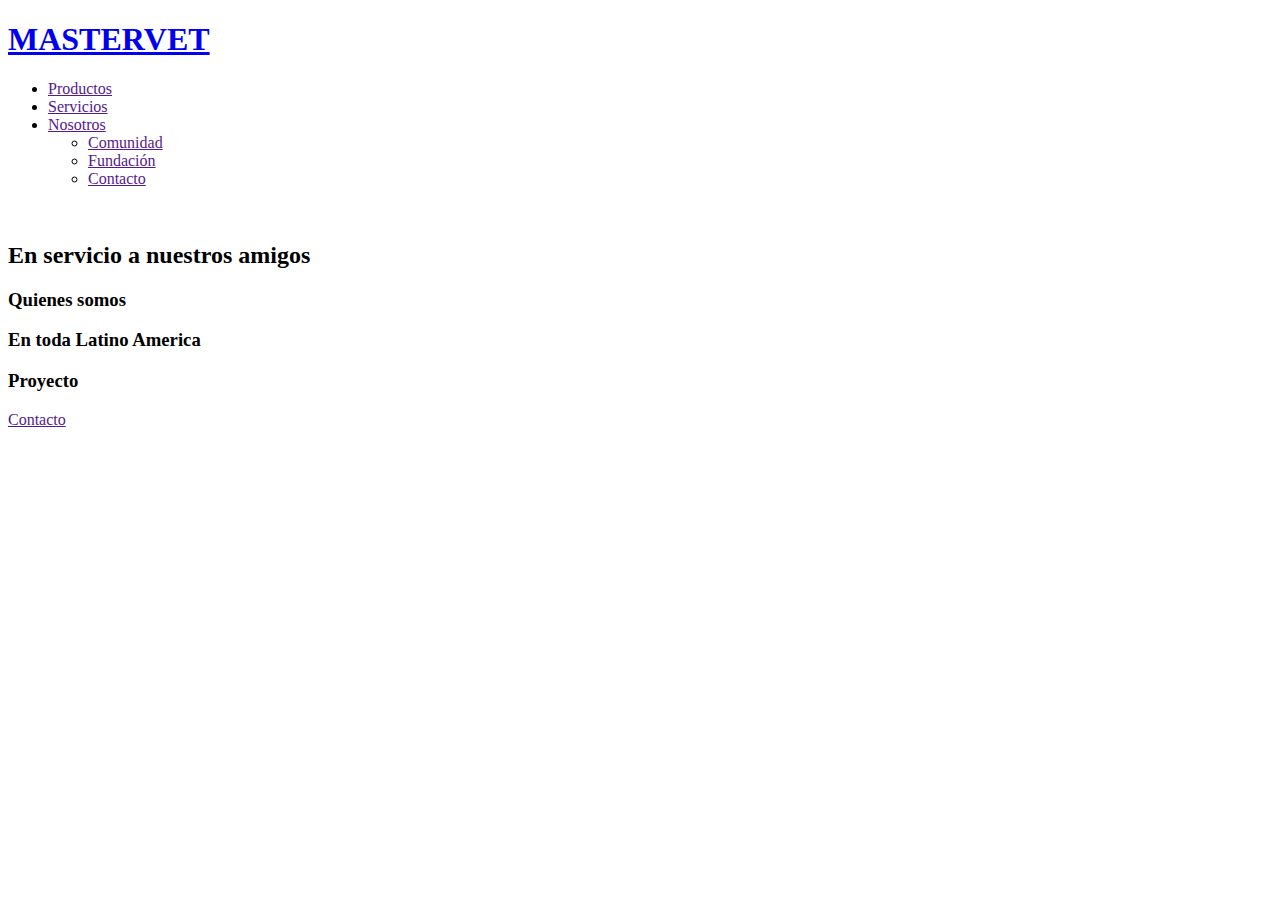
==== index.html @ 970430d9 "Estructura index.html" ====
<!DOCTYPE html>
<html lang="es">
<head>
    <meta charset="UTF-8">
    <meta http-equiv="X-UA-Compatible" content="IE=edge">
    <meta name="viewport" content="width=device-width, initial-scale=1.0">
    <title>MASTERVET</title>
    <link rel="stylesheet" href="stylesheets/style.css">
</head>
<body>
    <header>
        <div class="header_logo">
            <a href="index.html">
                <h1>MASTERVET</h1>
            </a>
        </div>
        <nav class="header_nav">
            <ul>
                <li><a href="">Productos</a></li>
                <li><a href="">Servicios</a></li>
                <li id="header_nav--about"><a href="">Nosotros</a>
                    <ul>
                        <li><a href="">Comunidad</a></li>
                        <li><a href="">Fundación</a></li>
                        <li><a href="">Contacto</a></li>
                    </ul>
                </li>
            </ul>
        </nav>
    </header>
    <main class="home_mainContainer">
        <section class="home_bannerImg">
            <img src="" alt="">
            <h2>En servicio a nuestros amigos</h2>
        </section>
        <section class="home_infoImg">
            <article class="info_category" id="category_img1">
                <h3>Quienes somos</h3>
            </article>
            <article class="info_category" id="category_img2">
                <h3>En toda Latino America</h3>
            </article>
            <article class="info_category" id="category_img3">
                <h3>Proyecto</h3>
            </article>
        </section>
    </main>
    <footer>
        <a href="">Contacto</a>
    </footer>
</body>
</html>
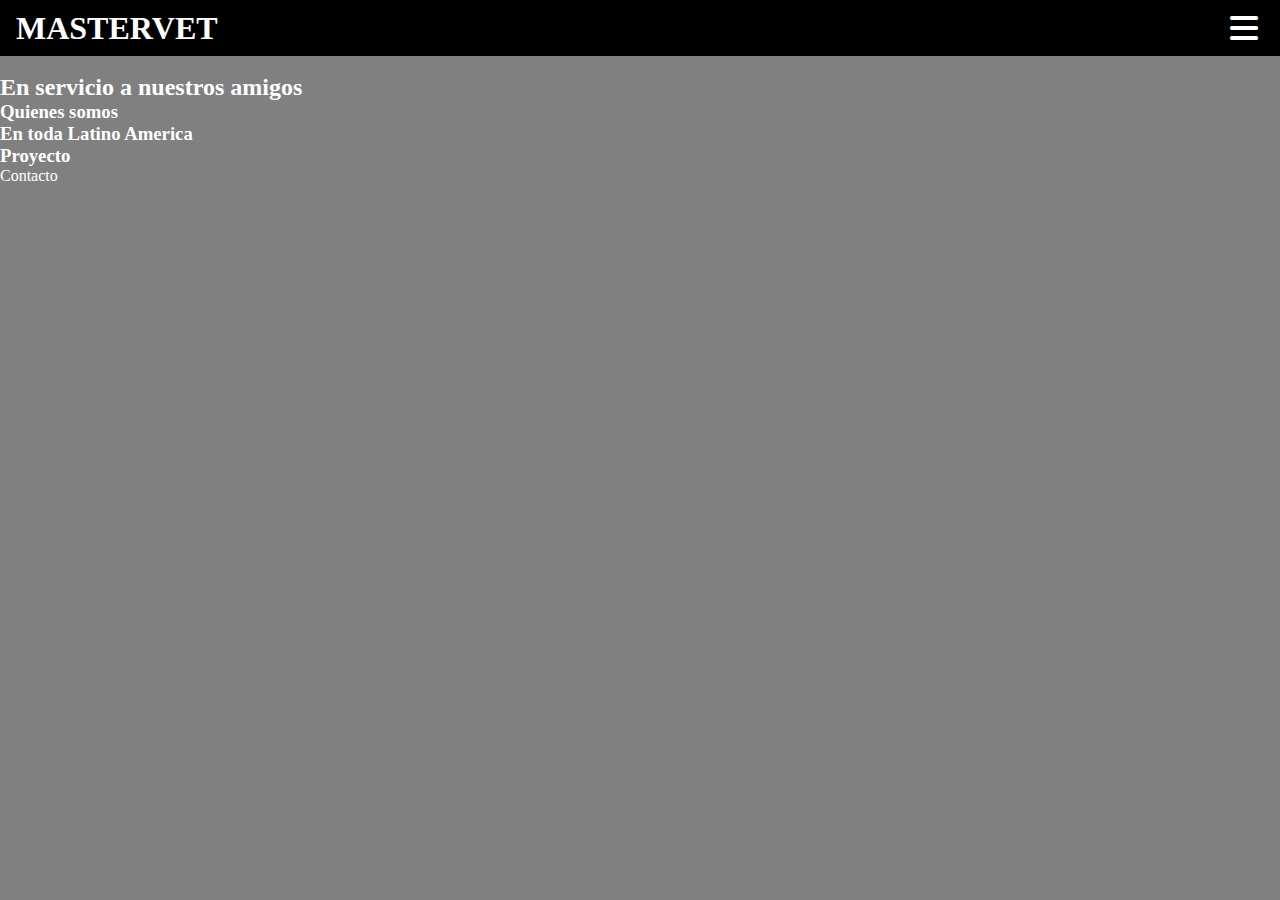
==== commit a57551ea: "Se agrega estilo a index.html" ====
--- a/index.html
+++ b/index.html
@@ -5,6 +5,10 @@
     <meta http-equiv="X-UA-Compatible" content="IE=edge">
     <meta name="viewport" content="width=device-width, initial-scale=1.0">
     <title>MASTERVET</title>
+    <link
+    href="https://cdnjs.cloudflare.com/ajax/libs/font-awesome/6.0.0/css/all.min.css"
+    rel="stylesheet"
+    />
     <link rel="stylesheet" href="stylesheets/style.css">
 </head>
 <body>
@@ -14,11 +18,24 @@
                 <h1>MASTERVET</h1>
             </a>
         </div>
-        <nav class="header_nav">
+        <!-- Inicio icono accion abrir menu -->
+        <label for="menu" class="header_burguerMenu">
+            <i class="fa-solid fa-bars"></i>
+        </label>
+        <!-- Fin icono accion abrir menu -->
+        <!-- Inicio evento para abrir y cerrar menu -->
+        <input type="checkbox" id="menu">
+        <!-- Fin evento para abrir y cerrar menu -->
+        <nav class="header_menu">
+            <!-- Inicio icono accion cierre menu -->
+            <label for="menu" class="header_closeMenu">
+                <i class="fa-solid fa-circle-xmark"></i>
+            </label>
+            <!-- Fin icono accion cierre menu -->
             <ul>
                 <li><a href="">Productos</a></li>
                 <li><a href="">Servicios</a></li>
-                <li id="header_nav--about"><a href="">Nosotros</a>
+                <li id="header_menu--about"><a href="">Nosotros</a>
                     <ul>
                         <li><a href="">Comunidad</a></li>
                         <li><a href="">Fundación</a></li>
--- a/stylesheets/style.css
+++ b/stylesheets/style.css
@@ -0,0 +1,94 @@
+* {
+  margin: 0;
+  padding: 0;
+  box-sizing: border-box;
+  list-style: none;
+  text-decoration: none;
+  color: white;
+}
+body {
+  background-color: gray;
+}
+
+/* Inicio Config header */
+header {
+    display: flex;
+    justify-content: space-between;
+    align-items: center;
+    /* position: sticky; */
+    background-color: black;
+    padding: 8px 16px;
+    z-index: 999;
+}
+
+header .header_logo {
+    /* height: 48px; */
+    width: 48px;
+}
+
+header .header_burguerMenu {
+    display: flex;
+    justify-content: center;
+    align-items: center;
+    width: 2.5rem;
+    height: 2.5rem;
+    font-size: 2rem;
+    background-color: black;
+    border-radius: 5px;
+    cursor: pointer;
+    border: none;
+}
+
+input#menu {
+    display: none;
+}
+
+input#menu:checked ~ .header_menu {
+    display: block;
+}
+
+header .header_menu {
+    display: none;
+    position: fixed;
+    top: 0;
+    left: 0;
+    width: 100%;
+    height: 100%;
+    background-color: rgba(0, 0, 0, 0.97);
+}
+
+header .header_menu .header_closeMenu {
+    position: absolute;
+    top: 1rem;
+    right: 1rem;
+    font-size: 1.5rem;
+}
+
+header .header_menu ul {
+    display: flex;
+    flex-direction: column;
+    justify-content: center;
+    align-items: center;
+    width: 100%;
+    height: 100%;
+}
+
+header .header_menu ul li {
+    text-transform: uppercase;
+    font-weight: 300;
+    border-radius: 5px;
+    padding: 0.5rem;
+}
+
+header #header_menu--about ul {
+    flex-direction: column;
+    border-radius: 5px;
+}
+
+header #header_menu--about ul li a {
+    text-transform: capitalize;
+    font-weight: 400;
+}
+/* Fin Config header */
+
+/* Inicio Config index.html */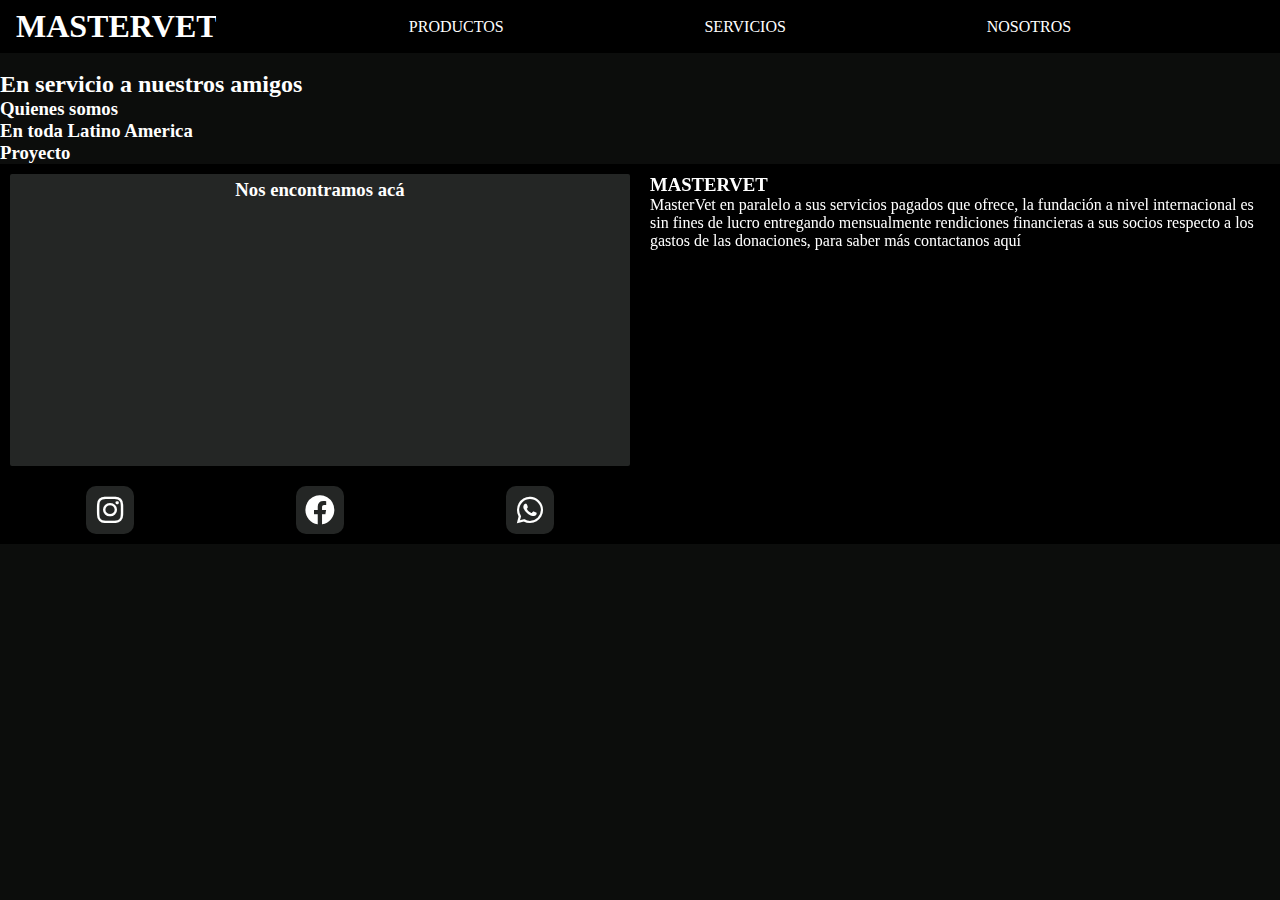
==== commit 42e89ea9: "Se agrega estilos footer" ====
--- a/index.html
+++ b/index.html
@@ -45,6 +45,7 @@
             </ul>
         </nav>
     </header>
+    
     <main class="home_mainContainer">
         <section class="home_bannerImg">
             <img src="" alt="">
@@ -62,8 +63,28 @@
             </article>
         </section>
     </main>
+    
     <footer>
-        <a href="">Contacto</a>
+        <div class="footer_Info">
+            <section class="maps_location">
+                <h3>Nos encontramos acá</h3>
+                <iframe src="https://www.google.com/maps/embed?pb=!1m14!1m12!1m3!1d13468.041109217598!2d-71.23041334387005!3d-32.44565967212221!2m3!1f0!2f0!3f0!3m2!1i1024!2i768!4f13.1!5e0!3m2!1ses!2scl!4v1649211602688!5m2!1ses!2scl" width="300" height="250" style="border:0;" allowfullscreen="" loading="lazy" referrerpolicy="no-referrer-when-downgrade"></iframe>
+            </section>  
+            <section class="footer_socialInfo-Movil">
+                <li><a href=""><i class="fa-brands fa-instagram"></i></a></li>
+                <li><a href=""><i class="fa-brands fa-facebook"></i></a></li>
+                <li><a href="" class="logoWp"><i class="fa-brands fa-whatsapp"></i></a></li>
+              </section>
+            <section class="footer_socialInfo">
+              <a href=""><i class="fa-brands fa-instagram"></i>MasterVet</a>
+              <a href=""><i class="fa-brands fa-facebook"></i>MasterVet</a>
+              <a href="" class="logoWp"><i class="fa-brands fa-whatsapp"></i>+56998765432</a>
+            </section>
+            <section class="footer_About">
+              <h3>MASTERVET</h3>
+              <p>MasterVet en paralelo a sus servicios pagados que ofrece, la fundación a nivel internacional es sin fines de lucro entregando mensualmente rendiciones financieras a sus socios respecto a los gastos de las donaciones, para saber más contactanos <a href="">aquí</a></p>
+            </section>
+          </div>
     </footer>
 </body>
 </html>--- a/stylesheets/style.css
+++ b/stylesheets/style.css
@@ -7,88 +7,203 @@
   color: white;
 }
 body {
-  background-color: gray;
+  background-color: #0C0D0C;
 }
 
 /* Inicio Config header */
 header {
-    display: flex;
-    justify-content: space-between;
+  display: flex;
+  justify-content: space-between;
+  align-items: center;
+  /* position: sticky; */
+  background-color: black;
+  padding: 8px 16px;
+  z-index: 999;
+}
+
+header .header_logo {
+  /* height: 48px; */
+  width: 48px;
+}
+
+header .header_burguerMenu {
+  display: flex;
+  justify-content: center;
+  align-items: center;
+  width: 2.5rem;
+  height: 2.5rem;
+  font-size: 2rem;
+  background-color: black;
+  border-radius: 5px;
+  cursor: pointer;
+  border: none;
+}
+
+input#menu {
+  display: none;
+}
+
+input#menu:checked ~ .header_menu {
+  display: block;
+}
+
+header .header_menu {
+  display: none;
+  position: fixed;
+  top: 0;
+  left: 0;
+  width: 100%;
+  height: 100%;
+  background-color: rgba(0, 0, 0, 0.97);
+}
+
+header .header_menu .header_closeMenu {
+  position: absolute;
+  top: 1rem;
+  right: 1rem;
+  font-size: 1.5rem;
+}
+
+header .header_menu ul {
+  display: flex;
+  flex-direction: column;
+  justify-content: center;
+  align-items: center;
+  width: 100%;
+  height: 100%;
+}
+
+header .header_menu ul li {
+  text-transform: uppercase;
+  font-weight: 300;
+  border-radius: 5px;
+  padding: 0.5rem;
+}
+
+header #header_menu--about ul {
+  flex-direction: column;
+  border-radius: 5px;
+}
+
+header #header_menu--about ul li a {
+  text-transform: capitalize;
+  font-weight: 400;
+}
+
+/* Inicio Media queries Header */
+@media screen and (min-width: 768px) {
+  header .header_burguerMenu {
+    display: none;
+  }
+
+  header .header_menu .header_closeMenu {
+    display: none;
+  }
+
+  header .header_menu {
+    display: initial;
+    position: inherit;
+  }
+
+  header .header_menu ul {
+    flex-direction: row;
+    justify-content: space-evenly;
+  }
+
+  header #header_menu--about {
+    position: relative;
+  }
+
+  header #header_menu--about:hover > ul {
+    display: flex;
+  }
+
+  header #header_menu--about ul {
+    display: none;
+    position: absolute;
+    left: 0;
+    padding: 8px;
+    height: 112px;
+  }
+
+  header .header_logo {
+    /* height: 48px; */
+    width: 200px;
+  }
+}
+/* Fin Media queries Header */
+/* Fin Config header */
+
+/* Inicio confi footer */
+
+/* Fin config footer */
+footer .footer_Info {
+    margin: 0;
+    padding: 0;
+    width: 100%;
+    padding: 10px;
+    background-color: black;
+    display: grid;
+    grid-template-columns: repeat(2, 1fr);
+    gap: 20px;
+    grid-template-areas: 
+        "location contact"
+        "social contact";
+}
+
+.footer_Info .maps_location {
+    display: flex;
+    flex-direction: column;
     align-items: center;
-    /* position: sticky; */
-    background-color: black;
-    padding: 8px 16px;
-    z-index: 999;
-}
-
-header .header_logo {
-    /* height: 48px; */
+    background-color: #242625;
+    padding-left: 10px;
+    padding-right: 10px;
+    padding-bottom: 10px;
+    padding-top: 0;
+    grid-area: location;
+    border-radius: 2px;
+}
+
+.footer_Info .maps_location h3 {
+    padding-top: 5px;
+    padding-bottom: 5px;
+}
+
+.footer_Info .footer_socialInfo-Movil {
+    display: grid;
+    grid-template-columns: repeat(3, 1fr);
+    gap: 10px;
+    padding: 0;
+    margin: 0;
+    grid-area: social;
+    justify-content: space-evenly;
+}
+
+.footer_Info .footer_About {
+    display: flex;
+    flex-direction: column; 
+    grid-area: contact;
+}
+
+.footer_Info .footer_socialInfo {
+    display: none;
+}
+
+.footer_Info .footer_socialInfo-Movil li {
+    display: flex;
+    margin: 0;
+    padding: 0;
+    justify-content: center;
+}
+
+.footer_Info .footer_socialInfo-Movil li a{
     width: 48px;
-}
-
-header .header_burguerMenu {
-    display: flex;
+    height: 48px;
+    display: grid;
+    align-content: center;
     justify-content: center;
-    align-items: center;
-    width: 2.5rem;
-    height: 2.5rem;
-    font-size: 2rem;
-    background-color: black;
-    border-radius: 5px;
-    cursor: pointer;
-    border: none;
-}
-
-input#menu {
-    display: none;
-}
-
-input#menu:checked ~ .header_menu {
-    display: block;
-}
-
-header .header_menu {
-    display: none;
-    position: fixed;
-    top: 0;
-    left: 0;
-    width: 100%;
-    height: 100%;
-    background-color: rgba(0, 0, 0, 0.97);
-}
-
-header .header_menu .header_closeMenu {
-    position: absolute;
-    top: 1rem;
-    right: 1rem;
-    font-size: 1.5rem;
-}
-
-header .header_menu ul {
-    display: flex;
-    flex-direction: column;
-    justify-content: center;
-    align-items: center;
-    width: 100%;
-    height: 100%;
-}
-
-header .header_menu ul li {
-    text-transform: uppercase;
-    font-weight: 300;
-    border-radius: 5px;
-    padding: 0.5rem;
-}
-
-header #header_menu--about ul {
-    flex-direction: column;
-    border-radius: 5px;
-}
-
-header #header_menu--about ul li a {
-    text-transform: capitalize;
-    font-weight: 400;
-}
-/* Fin Config header */
-
-/* Inicio Config index.html */+    font-size: 30px;
+    background-color: #242625;
+    border-radius: 10px;
+}
+/* Inicio Config index.html */
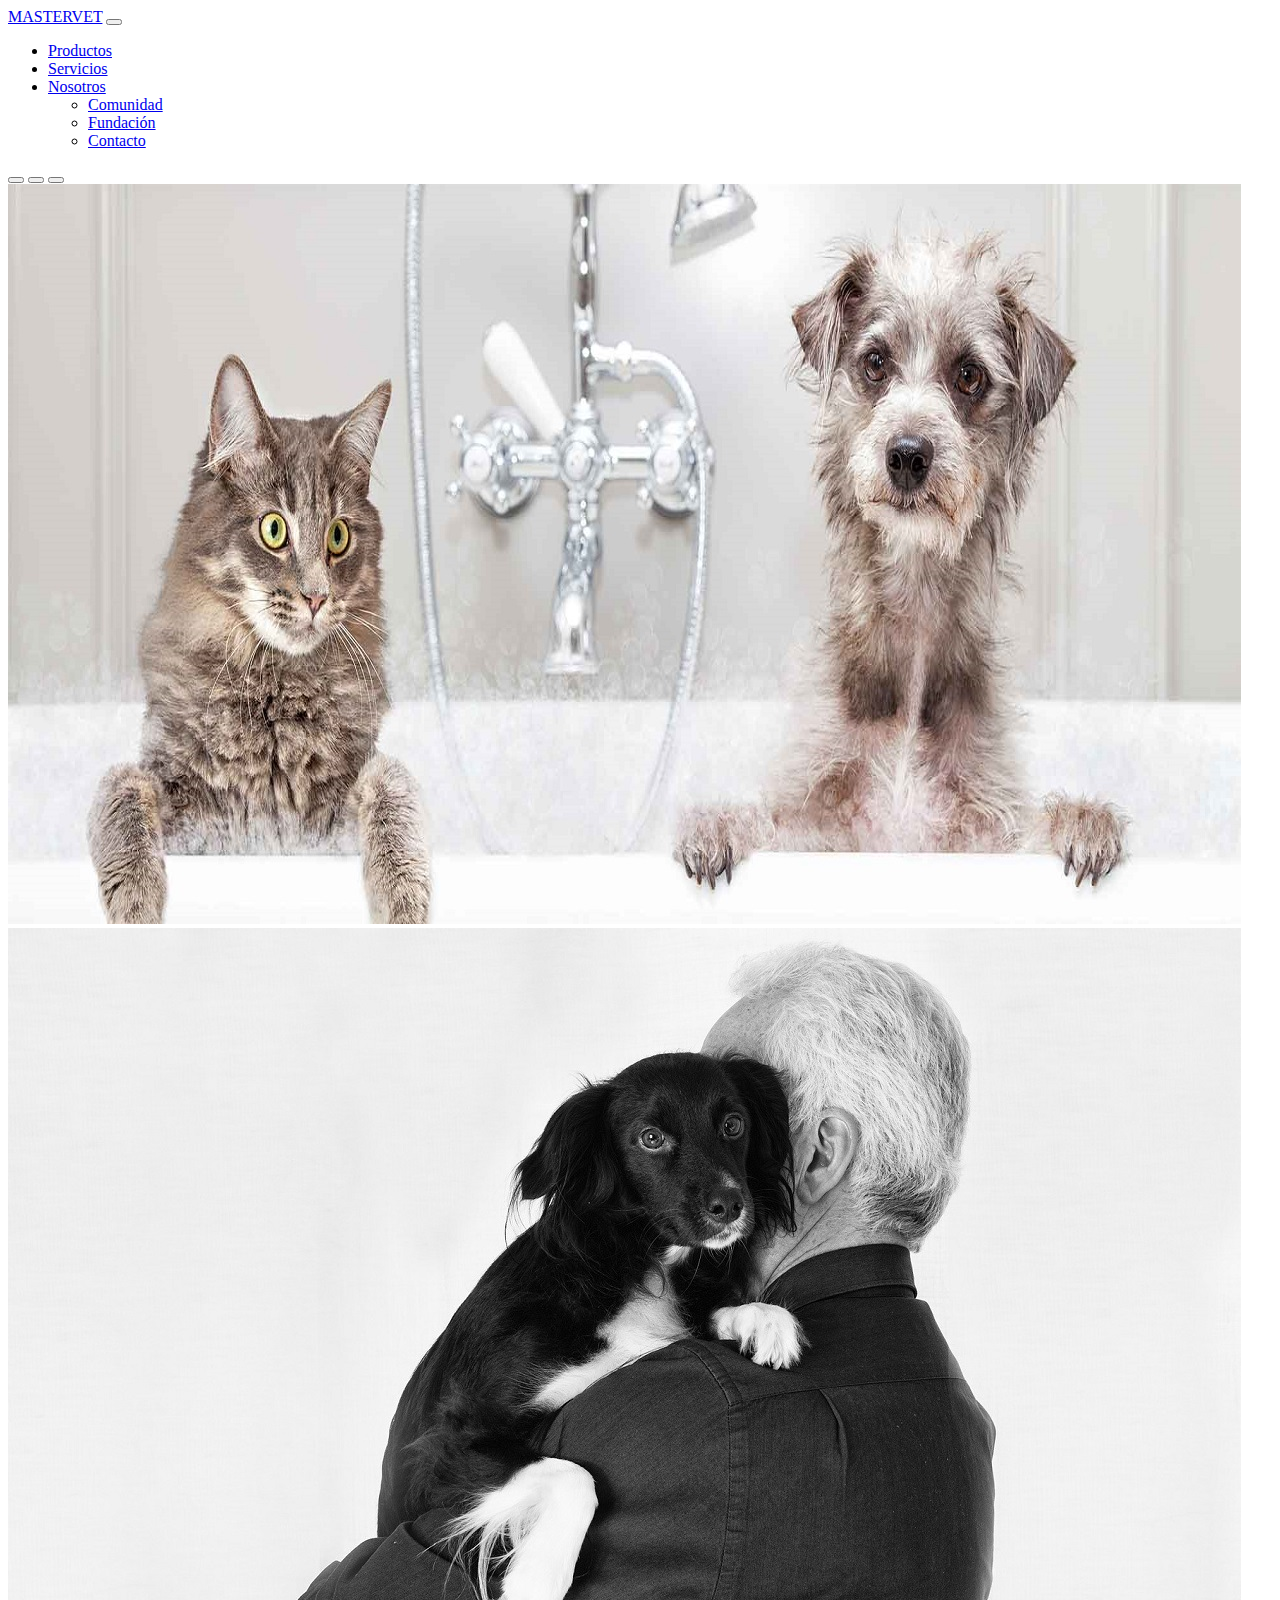
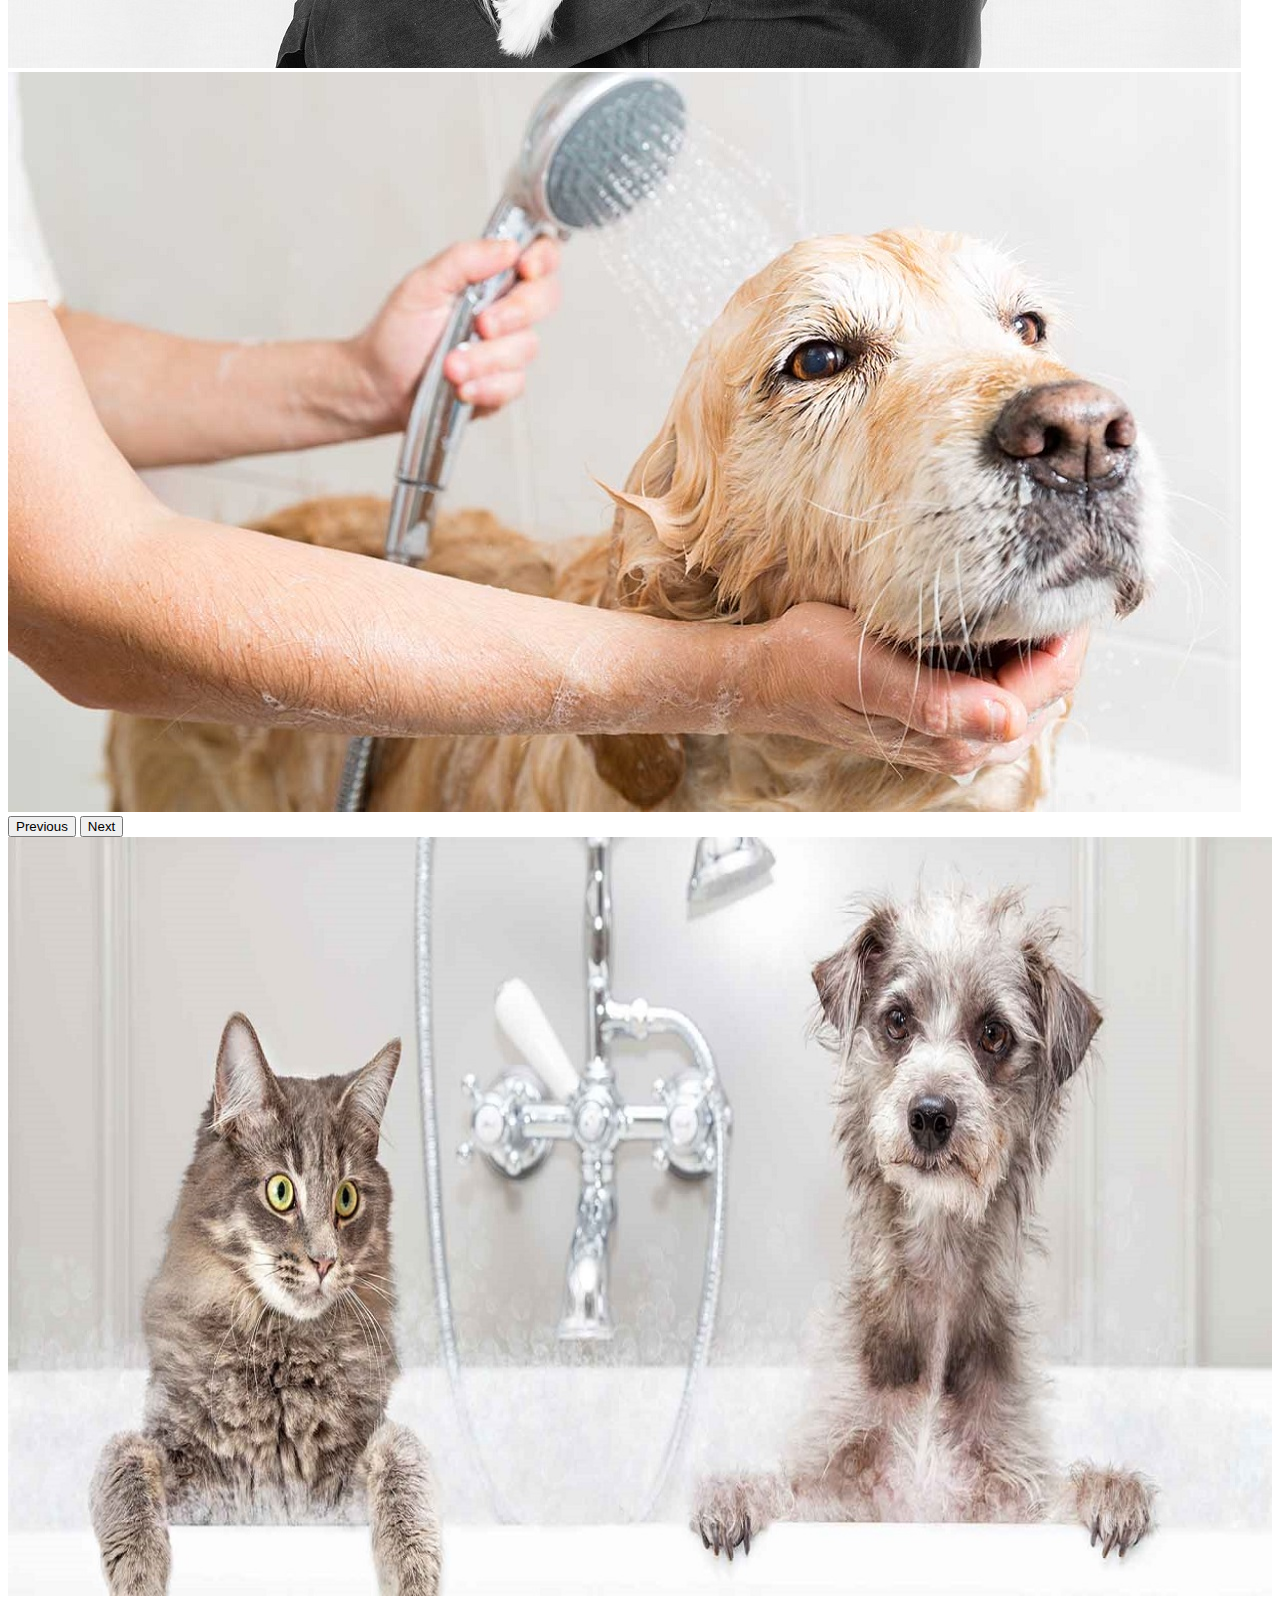
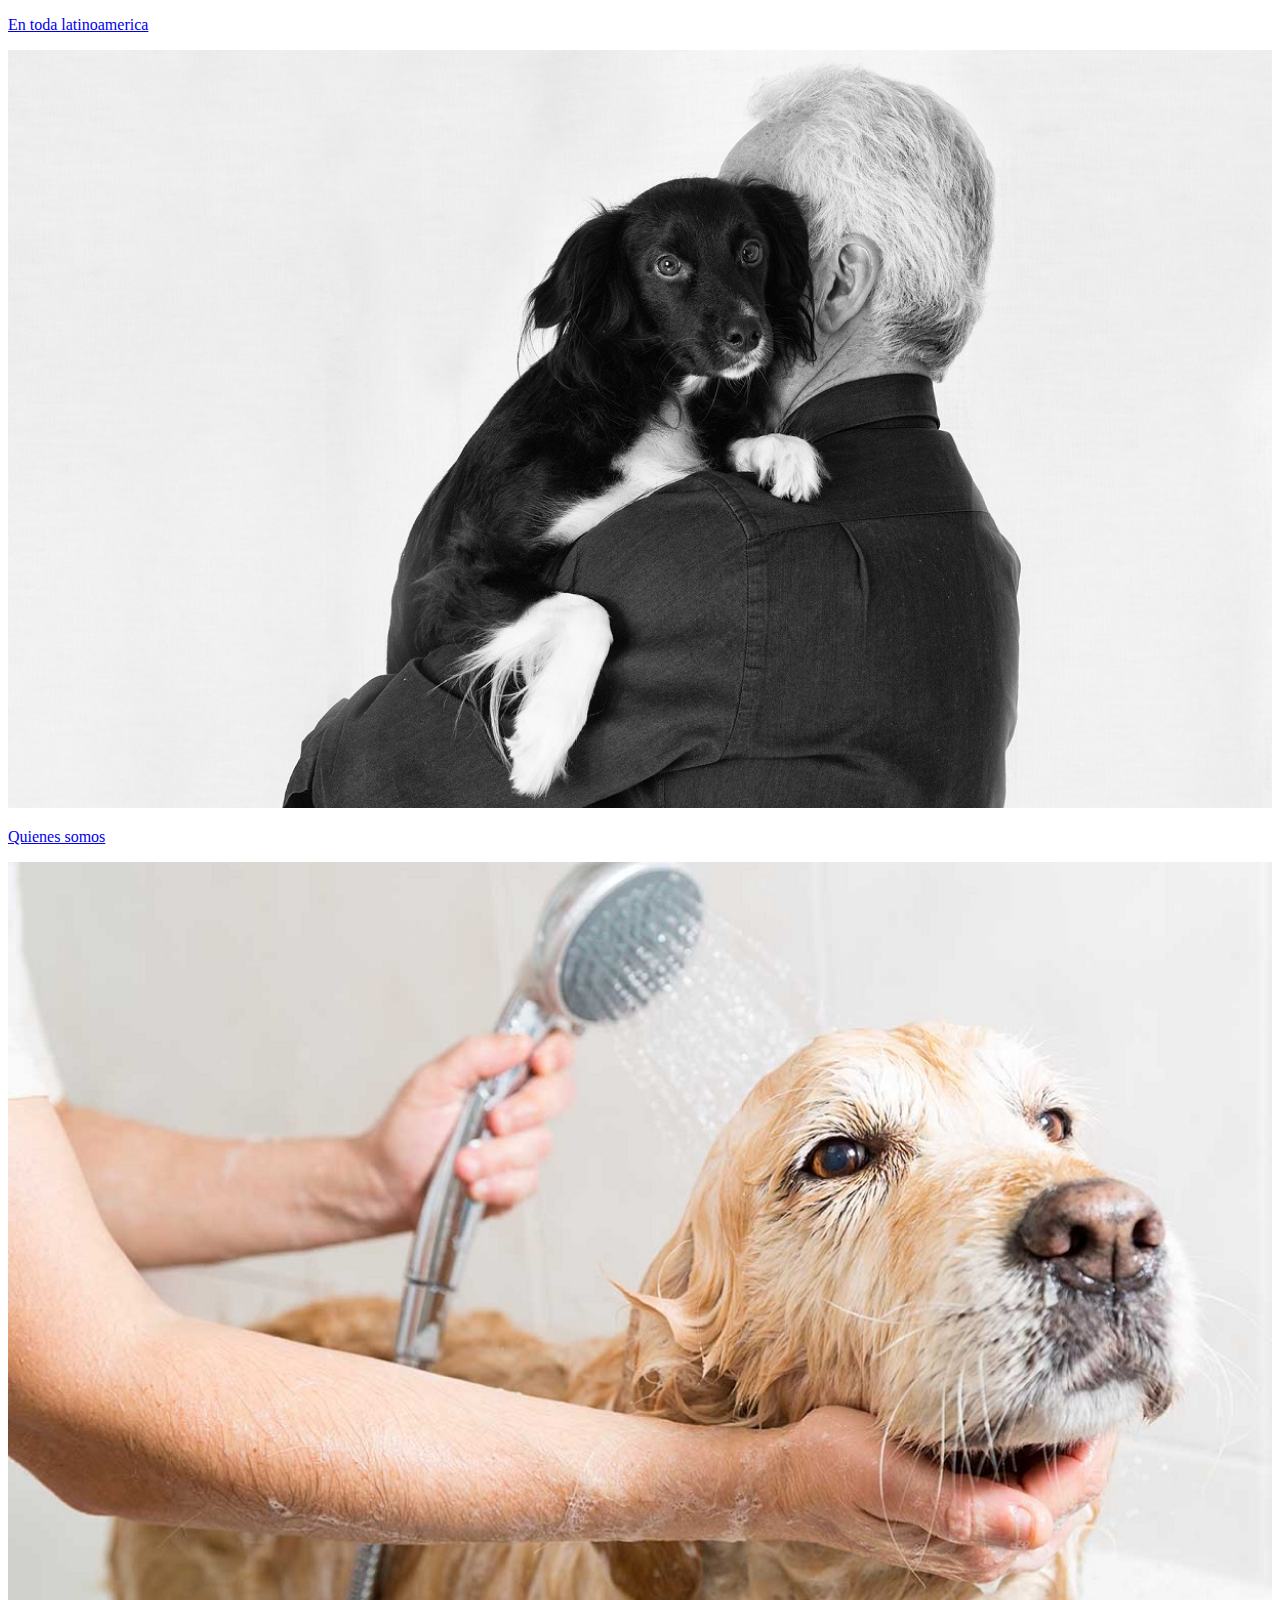
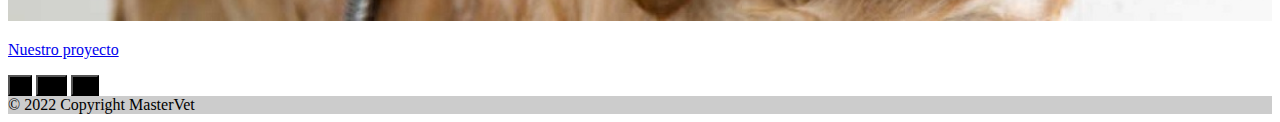
==== commit 51f554db: "Se agrega desafío Bootstrap" ====
--- a/index.html
+++ b/index.html
@@ -1,90 +1,136 @@
 <!DOCTYPE html>
-<html lang="es">
+<html lang="en">
 <head>
     <meta charset="UTF-8">
     <meta http-equiv="X-UA-Compatible" content="IE=edge">
     <meta name="viewport" content="width=device-width, initial-scale=1.0">
-    <title>MASTERVET</title>
+    <title>Document</title>
+    <!-- Bootstrap CDN Stylesheet -->
+    <link href="https://cdn.jsdelivr.net/npm/bootstrap@5.1.3/dist/css/bootstrap.min.css" rel="stylesheet" integrity="sha384-1BmE4kWBq78iYhFldvKuhfTAU6auU8tT94WrHftjDbrCEXSU1oBoqyl2QvZ6jIW3" crossorigin="anonymous">
     <link
     href="https://cdnjs.cloudflare.com/ajax/libs/font-awesome/6.0.0/css/all.min.css"
     rel="stylesheet"
     />
-    <link rel="stylesheet" href="stylesheets/style.css">
 </head>
 <body>
-    <header>
-        <div class="header_logo">
-            <a href="index.html">
-                <h1>MASTERVET</h1>
-            </a>
+    <!-- HEADER -->
+    <nav class="navbar navbar-expand-md navbar-dark bg-dark">
+        <div class="container-fluid">
+          <a class="navbar-brand" href="index.html">MASTERVET</a>
+          <button class="navbar-toggler" type="button" data-bs-toggle="collapse" data-bs-target="#navbarNavDropdown" aria-controls="navbarNavDropdown" aria-expanded="false" aria-label="Toggle navigation">
+            <span class="navbar-toggler-icon"></span>
+          </button>
+          <div class="collapse navbar-collapse" id="navbarNavDropdown">
+            <ul class="navbar-nav">
+              <li class="nav-item">
+                <a class="nav-link" href="#">Productos</a>
+              </li>
+              <li class="nav-item">
+                <a class="nav-link" href="#">Servicios</a>
+              </li>
+              <li class="nav-item dropdown">
+                <a class="nav-link dropdown-toggle" href="#" id="navbarDropdownMenuLink" role="button" data-bs-toggle="dropdown" aria-expanded="false">
+                  Nosotros
+                </a>
+                <ul class="dropdown-menu" aria-labelledby="navbarDropdownMenuLink">
+                  <li><a class="dropdown-item" href="#">Comunidad</a></li>
+                  <li><a class="dropdown-item" href="#">Fundación</a></li>
+                  <li><a class="dropdown-item" href="contacto.html">Contacto</a></li>
+                </ul>
+              </li>
+            </ul>
+          </div>
         </div>
-        <!-- Inicio icono accion abrir menu -->
-        <label for="menu" class="header_burguerMenu">
-            <i class="fa-solid fa-bars"></i>
-        </label>
-        <!-- Fin icono accion abrir menu -->
-        <!-- Inicio evento para abrir y cerrar menu -->
-        <input type="checkbox" id="menu">
-        <!-- Fin evento para abrir y cerrar menu -->
-        <nav class="header_menu">
-            <!-- Inicio icono accion cierre menu -->
-            <label for="menu" class="header_closeMenu">
-                <i class="fa-solid fa-circle-xmark"></i>
-            </label>
-            <!-- Fin icono accion cierre menu -->
-            <ul>
-                <li><a href="">Productos</a></li>
-                <li><a href="">Servicios</a></li>
-                <li id="header_menu--about"><a href="">Nosotros</a>
-                    <ul>
-                        <li><a href="">Comunidad</a></li>
-                        <li><a href="">Fundación</a></li>
-                        <li><a href="">Contacto</a></li>
-                    </ul>
-                </li>
-            </ul>
-        </nav>
-    </header>
-    
-    <main class="home_mainContainer">
-        <section class="home_bannerImg">
-            <img src="" alt="">
-            <h2>En servicio a nuestros amigos</h2>
-        </section>
-        <section class="home_infoImg">
-            <article class="info_category" id="category_img1">
-                <h3>Quienes somos</h3>
-            </article>
-            <article class="info_category" id="category_img2">
-                <h3>En toda Latino America</h3>
-            </article>
-            <article class="info_category" id="category_img3">
-                <h3>Proyecto</h3>
-            </article>
-        </section>
-    </main>
-    
-    <footer>
-        <div class="footer_Info">
-            <section class="maps_location">
-                <h3>Nos encontramos acá</h3>
-                <iframe src="https://www.google.com/maps/embed?pb=!1m14!1m12!1m3!1d13468.041109217598!2d-71.23041334387005!3d-32.44565967212221!2m3!1f0!2f0!3f0!3m2!1i1024!2i768!4f13.1!5e0!3m2!1ses!2scl!4v1649211602688!5m2!1ses!2scl" width="300" height="250" style="border:0;" allowfullscreen="" loading="lazy" referrerpolicy="no-referrer-when-downgrade"></iframe>
-            </section>  
-            <section class="footer_socialInfo-Movil">
-                <li><a href=""><i class="fa-brands fa-instagram"></i></a></li>
-                <li><a href=""><i class="fa-brands fa-facebook"></i></a></li>
-                <li><a href="" class="logoWp"><i class="fa-brands fa-whatsapp"></i></a></li>
-              </section>
-            <section class="footer_socialInfo">
-              <a href=""><i class="fa-brands fa-instagram"></i>MasterVet</a>
-              <a href=""><i class="fa-brands fa-facebook"></i>MasterVet</a>
-              <a href="" class="logoWp"><i class="fa-brands fa-whatsapp"></i>+56998765432</a>
-            </section>
-            <section class="footer_About">
-              <h3>MASTERVET</h3>
-              <p>MasterVet en paralelo a sus servicios pagados que ofrece, la fundación a nivel internacional es sin fines de lucro entregando mensualmente rendiciones financieras a sus socios respecto a los gastos de las donaciones, para saber más contactanos <a href="">aquí</a></p>
-            </section>
+      </nav>
+      <!-- FIN HEADER -->
+
+      <!-- MAIN -->
+      <main class="bg-dark">
+        <div id="carouselExampleIndicators" class="carousel slide" data-bs-ride="carousel">
+            <div class="carousel-indicators">
+              <button type="button" data-bs-target="#carouselExampleIndicators" data-bs-slide-to="0" class="active" aria-current="true" aria-label="Slide 1"></button>
+              <button type="button" data-bs-target="#carouselExampleIndicators" data-bs-slide-to="1" aria-label="Slide 2"></button>
+              <button type="button" data-bs-target="#carouselExampleIndicators" data-bs-slide-to="2" aria-label="Slide 3"></button>
+            </div>
+            <div class="carousel-inner">
+              <div class="carousel-item active">
+                <img src="la-higiene-de-nuestras-mascotas-img.jpg" class="d-block w-100" alt="...">
+              </div>
+              <div class="carousel-item">
+                <img src="mascota.jpg" class="d-block w-100" alt="...">
+              </div>
+              <div class="carousel-item">
+                <img src="portada-perro-t.jpg" class="d-block w-100" alt="...">
+              </div>
+            </div>
+            <button class="carousel-control-prev" type="button" data-bs-target="#carouselExampleIndicators" data-bs-slide="prev">
+              <span class="carousel-control-prev-icon" aria-hidden="true"></span>
+              <span class="visually-hidden">Previous</span>
+            </button>
+            <button class="carousel-control-next" type="button" data-bs-target="#carouselExampleIndicators" data-bs-slide="next">
+              <span class="carousel-control-next-icon" aria-hidden="true"></span>
+              <span class="visually-hidden">Next</span>
+            </button>
           </div>
-    </footer>
+
+          <div class="row py-5" style="width: 100%; margin: 0;">
+            <div class="col-md-4">
+              <div class="thumbnail">
+                <a href="la-higiene-de-nuestras-mascotas-img.jpg">
+                  <img src="la-higiene-de-nuestras-mascotas-img.jpg" alt="" style="width:100%">
+                  <div class="caption">
+                    <p>En toda latinoamerica</p>
+                  </div>
+                </a>
+              </div>
+            </div>
+            <div class="col-md-4">
+              <div class="thumbnail">
+                <a href="mascota.jpg">
+                  <img src="mascota.jpg" alt="" style="width:100%;">
+                  <div class="caption">
+                    <p>Quienes somos</p>
+                  </div>
+                </a>
+              </div>
+            </div>
+            <div class="col-md-4">
+              <div class="thumbnail">
+                <a href="portada-perro-t.jpg">
+                  <img src="portada-perro-t.jpg" alt="" style="width:100%">
+                  <div class="caption">
+                    <p>Nuestro proyecto</p>
+                  </div>
+                </a>
+              </div>
+            </div>
+          </div>
+      </main>
+
+     
+      <!-- FIN MAIN -->
+
+      <!-- FOOTER -->
+      <footer class="text-center text-lg-start bg-dark">
+        <div class="container d-flex justify-content-center py-5">
+          <button type="button" class="btn btn-primary btn-lg btn-floating mx-2" style="background-color: black;">
+            <i class="fab fa-facebook-f"></i>
+          </button>
+          <button type="button" class="btn btn-primary btn-lg btn-floating mx-2" style="background-color: black;">
+            <i class="fab fa-youtube"></i>
+          </button>
+          <button type="button" class="btn btn-primary btn-lg btn-floating mx-2" style="background-color: black;">
+            <i class="fab fa-instagram"></i>
+          </button>
+        <!-- Copyright -->
+        <div class="text-center text-white p-3" style="background-color: rgba(0, 0, 0, 0.2);">
+          © 2022 Copyright MasterVet
+        </div>
+        <!-- Copyright -->
+      </footer>
+      <!-- FIN FOOTER -->
+
+    <!-- Bootstrap Scripts -->
+    <script src="https://cdn.jsdelivr.net/npm/bootstrap@5.1.3/dist/js/bootstrap.bundle.min.js" integrity="sha384-ka7Sk0Gln4gmtz2MlQnikT1wXgYsOg+OMhuP+IlRH9sENBO0LRn5q+8nbTov4+1p" crossorigin="anonymous"></script>
 </body>
 </html>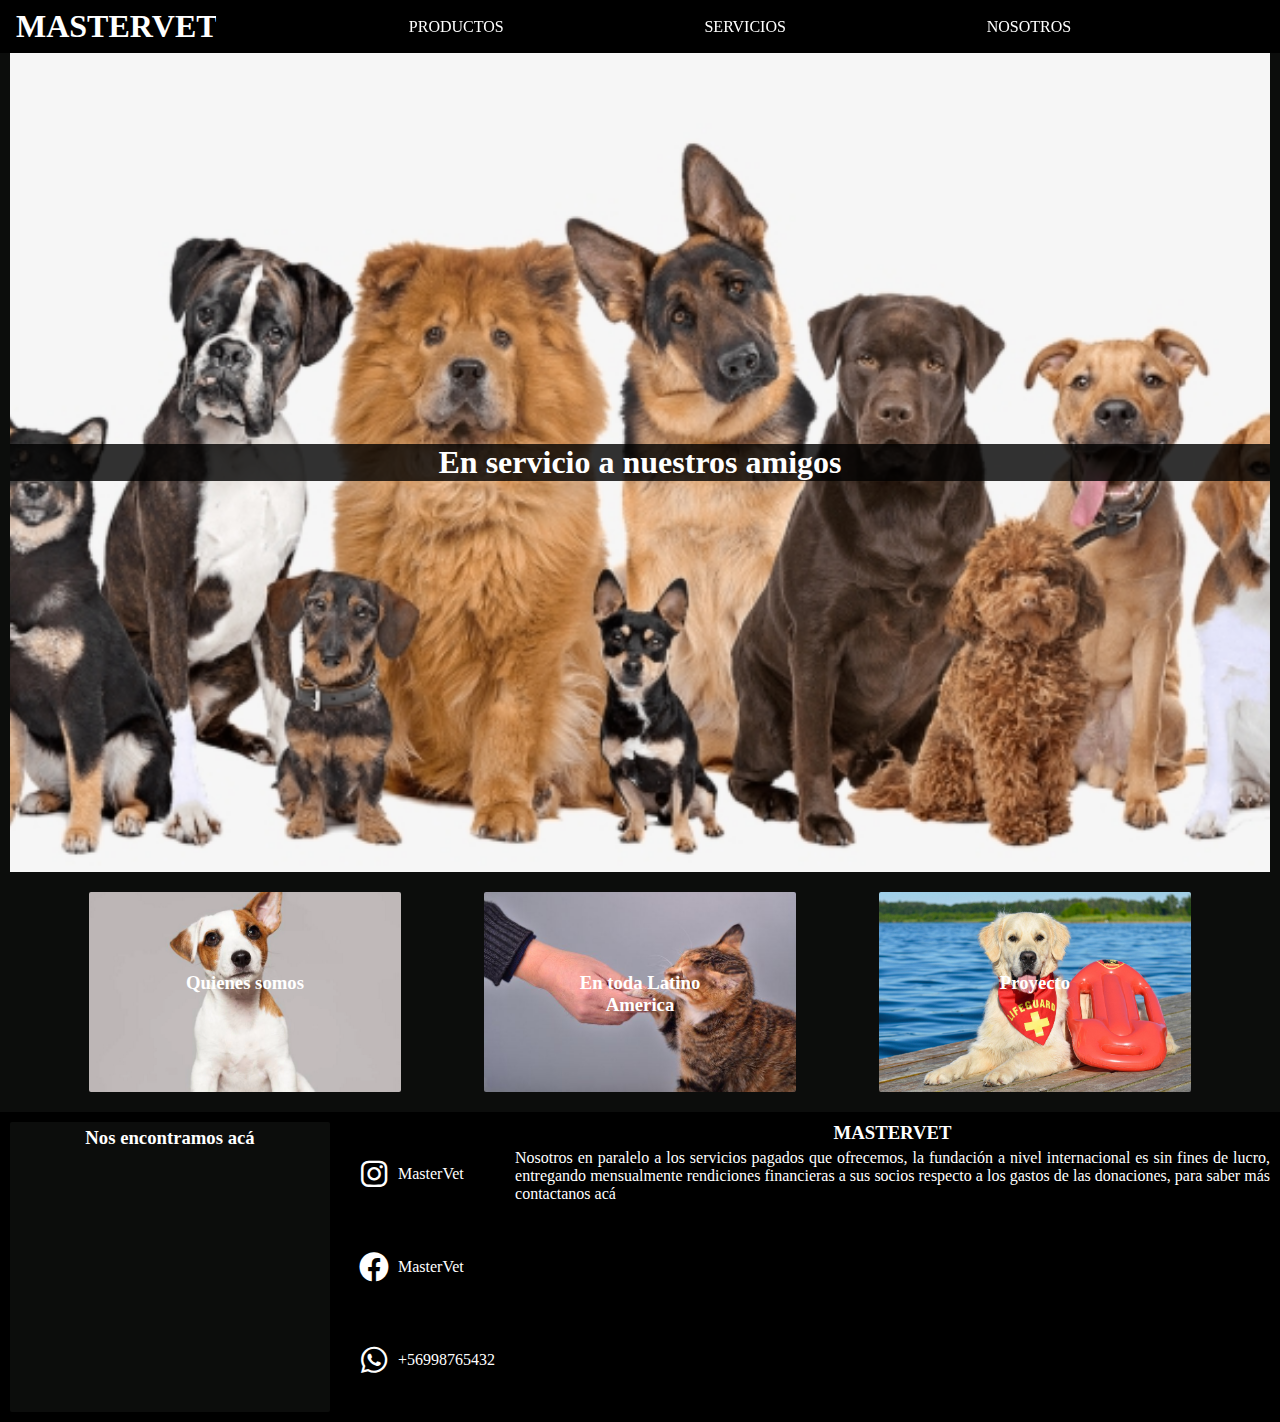
==== commit dd306764: "Carga proyecto" ====
--- a/index.html
+++ b/index.html
@@ -1,136 +1,89 @@
 <!DOCTYPE html>
-<html lang="en">
+<html lang="es">
 <head>
     <meta charset="UTF-8">
     <meta http-equiv="X-UA-Compatible" content="IE=edge">
     <meta name="viewport" content="width=device-width, initial-scale=1.0">
-    <title>Document</title>
-    <!-- Bootstrap CDN Stylesheet -->
-    <link href="https://cdn.jsdelivr.net/npm/bootstrap@5.1.3/dist/css/bootstrap.min.css" rel="stylesheet" integrity="sha384-1BmE4kWBq78iYhFldvKuhfTAU6auU8tT94WrHftjDbrCEXSU1oBoqyl2QvZ6jIW3" crossorigin="anonymous">
+    <title>MASTERVET</title>
     <link
     href="https://cdnjs.cloudflare.com/ajax/libs/font-awesome/6.0.0/css/all.min.css"
     rel="stylesheet"
     />
+    <link rel="stylesheet" href="css/style.css">
 </head>
 <body>
-    <!-- HEADER -->
-    <nav class="navbar navbar-expand-md navbar-dark bg-dark">
-        <div class="container-fluid">
-          <a class="navbar-brand" href="index.html">MASTERVET</a>
-          <button class="navbar-toggler" type="button" data-bs-toggle="collapse" data-bs-target="#navbarNavDropdown" aria-controls="navbarNavDropdown" aria-expanded="false" aria-label="Toggle navigation">
-            <span class="navbar-toggler-icon"></span>
-          </button>
-          <div class="collapse navbar-collapse" id="navbarNavDropdown">
-            <ul class="navbar-nav">
-              <li class="nav-item">
-                <a class="nav-link" href="#">Productos</a>
-              </li>
-              <li class="nav-item">
-                <a class="nav-link" href="#">Servicios</a>
-              </li>
-              <li class="nav-item dropdown">
-                <a class="nav-link dropdown-toggle" href="#" id="navbarDropdownMenuLink" role="button" data-bs-toggle="dropdown" aria-expanded="false">
-                  Nosotros
-                </a>
-                <ul class="dropdown-menu" aria-labelledby="navbarDropdownMenuLink">
-                  <li><a class="dropdown-item" href="#">Comunidad</a></li>
-                  <li><a class="dropdown-item" href="#">Fundación</a></li>
-                  <li><a class="dropdown-item" href="contacto.html">Contacto</a></li>
-                </ul>
-              </li>
+    <header>
+        <div class="header_logo">
+            <a href="index.html">
+                <h1>MASTERVET</h1>
+            </a>
+        </div>
+        <!-- Inicio icono accion abrir menu -->
+        <label for="menu" class="header_burguerMenu">
+            <i class="fa-solid fa-bars"></i>
+        </label>
+        <!-- Fin icono accion abrir menu -->
+        <!-- Inicio evento para abrir y cerrar menu -->
+        <input type="checkbox" id="menu">
+        <!-- Fin evento para abrir y cerrar menu -->
+        <nav class="header_menu">
+            <!-- Inicio icono accion cierre menu -->
+            <label for="menu" class="header_closeMenu">
+                <i class="fa-solid fa-circle-xmark"></i>
+            </label>
+            <!-- Fin icono accion cierre menu -->
+            <ul>
+                <li><a href="./pages/products.html">Productos</a></li>
+                <li><a href="">Servicios</a></li>
+                <li id="header_menu--about"><a href="">Nosotros</a>
+                    <ul>
+                        <li><a href="">Comunidad</a></li>
+                        <li><a href="">Fundación</a></li>
+                        <li><a href="">Contacto</a></li>
+                    </ul>
+                </li>
             </ul>
+        </nav>
+    </header>
+    
+    <main class="home_mainContainer">
+        <section class="home_bannerImg">
+            <h2>En servicio a nuestros amigos</h2>
+        </section>
+        <section class="home_infoImg">
+            <article class="info_category" id="category_img1">
+                <a href=""><h3>Quienes somos</h3></a>
+            </article>
+            <article class="info_category" id="category_img2">
+                <a href=""><h3>En toda Latino America</h3></a>
+            </article>
+            <article class="info_category" id="category_img3">
+                <a href=""><h3>Proyecto</h3></a>
+            </article>
+        </section>
+    </main>
+    
+    <footer>
+        <div class="footer_Info">
+            <section class="maps_location">
+                <h3>Nos encontramos acá</h3>
+                <iframe src="https://www.google.com/maps/embed?pb=!1m14!1m12!1m3!1d13468.041109217598!2d-71.23041334387005!3d-32.44565967212221!2m3!1f0!2f0!3f0!3m2!1i1024!2i768!4f13.1!5e0!3m2!1ses!2scl!4v1649211602688!5m2!1ses!2scl" width="300" height="250" style="border:0;" allowfullscreen="" loading="lazy" referrerpolicy="no-referrer-when-downgrade"></iframe>
+            </section>  
+            <section class="footer_socialInfo-Movil">
+                <li><a href=""><i class="fa-brands fa-instagram"></i></a></li>
+                <li><a href=""><i class="fa-brands fa-facebook"></i></a></li>
+                <li><a href="" class="logoWp"><i class="fa-brands fa-whatsapp"></i></a></li>
+              </section>
+            <section class="footer_socialInfo">
+                <li><a href=""><i class="fa-brands fa-instagram"></i></a>MasterVet</li>
+                <li><a href=""><i class="fa-brands fa-facebook"></i></a>MasterVet</li>
+                <li><a href="" class="logoWp"><i class="fa-brands fa-whatsapp"></i></a>+56998765432</li>
+            </section>
+            <section class="footer_About">
+              <h3>MASTERVET</h3>
+              <p>Nosotros en paralelo a los servicios pagados que ofrecemos, la fundación a nivel internacional es sin fines de lucro, entregando mensualmente rendiciones financieras a sus socios respecto a los gastos de las donaciones, para saber más contactanos <a href="">acá</a></p>
+            </section>
           </div>
-        </div>
-      </nav>
-      <!-- FIN HEADER -->
-
-      <!-- MAIN -->
-      <main class="bg-dark">
-        <div id="carouselExampleIndicators" class="carousel slide" data-bs-ride="carousel">
-            <div class="carousel-indicators">
-              <button type="button" data-bs-target="#carouselExampleIndicators" data-bs-slide-to="0" class="active" aria-current="true" aria-label="Slide 1"></button>
-              <button type="button" data-bs-target="#carouselExampleIndicators" data-bs-slide-to="1" aria-label="Slide 2"></button>
-              <button type="button" data-bs-target="#carouselExampleIndicators" data-bs-slide-to="2" aria-label="Slide 3"></button>
-            </div>
-            <div class="carousel-inner">
-              <div class="carousel-item active">
-                <img src="la-higiene-de-nuestras-mascotas-img.jpg" class="d-block w-100" alt="...">
-              </div>
-              <div class="carousel-item">
-                <img src="mascota.jpg" class="d-block w-100" alt="...">
-              </div>
-              <div class="carousel-item">
-                <img src="portada-perro-t.jpg" class="d-block w-100" alt="...">
-              </div>
-            </div>
-            <button class="carousel-control-prev" type="button" data-bs-target="#carouselExampleIndicators" data-bs-slide="prev">
-              <span class="carousel-control-prev-icon" aria-hidden="true"></span>
-              <span class="visually-hidden">Previous</span>
-            </button>
-            <button class="carousel-control-next" type="button" data-bs-target="#carouselExampleIndicators" data-bs-slide="next">
-              <span class="carousel-control-next-icon" aria-hidden="true"></span>
-              <span class="visually-hidden">Next</span>
-            </button>
-          </div>
-
-          <div class="row py-5" style="width: 100%; margin: 0;">
-            <div class="col-md-4">
-              <div class="thumbnail">
-                <a href="la-higiene-de-nuestras-mascotas-img.jpg">
-                  <img src="la-higiene-de-nuestras-mascotas-img.jpg" alt="" style="width:100%">
-                  <div class="caption">
-                    <p>En toda latinoamerica</p>
-                  </div>
-                </a>
-              </div>
-            </div>
-            <div class="col-md-4">
-              <div class="thumbnail">
-                <a href="mascota.jpg">
-                  <img src="mascota.jpg" alt="" style="width:100%;">
-                  <div class="caption">
-                    <p>Quienes somos</p>
-                  </div>
-                </a>
-              </div>
-            </div>
-            <div class="col-md-4">
-              <div class="thumbnail">
-                <a href="portada-perro-t.jpg">
-                  <img src="portada-perro-t.jpg" alt="" style="width:100%">
-                  <div class="caption">
-                    <p>Nuestro proyecto</p>
-                  </div>
-                </a>
-              </div>
-            </div>
-          </div>
-      </main>
-
-     
-      <!-- FIN MAIN -->
-
-      <!-- FOOTER -->
-      <footer class="text-center text-lg-start bg-dark">
-        <div class="container d-flex justify-content-center py-5">
-          <button type="button" class="btn btn-primary btn-lg btn-floating mx-2" style="background-color: black;">
-            <i class="fab fa-facebook-f"></i>
-          </button>
-          <button type="button" class="btn btn-primary btn-lg btn-floating mx-2" style="background-color: black;">
-            <i class="fab fa-youtube"></i>
-          </button>
-          <button type="button" class="btn btn-primary btn-lg btn-floating mx-2" style="background-color: black;">
-            <i class="fab fa-instagram"></i>
-          </button>
-        <!-- Copyright -->
-        <div class="text-center text-white p-3" style="background-color: rgba(0, 0, 0, 0.2);">
-          © 2022 Copyright MasterVet
-        </div>
-        <!-- Copyright -->
-      </footer>
-      <!-- FIN FOOTER -->
-
-    <!-- Bootstrap Scripts -->
-    <script src="https://cdn.jsdelivr.net/npm/bootstrap@5.1.3/dist/js/bootstrap.bundle.min.js" integrity="sha384-ka7Sk0Gln4gmtz2MlQnikT1wXgYsOg+OMhuP+IlRH9sENBO0LRn5q+8nbTov4+1p" crossorigin="anonymous"></script>
+    </footer>
 </body>
 </html>--- a/css/style.css
+++ b/css/style.css
@@ -0,0 +1,429 @@
+/* INICIO FIX */
+* {
+  margin: 0;
+  padding: 0;
+  box-sizing: border-box;
+  list-style: none;
+  text-decoration: none;
+  color: white;
+}
+
+body {
+  background-color: #0c0d0c;
+}
+
+/* FIN FIX */
+/* INICIO HEADER */
+header {
+  display: flex;
+  justify-content: space-between;
+  align-items: center;
+  position: sticky;
+  top: 0;
+  background-color: black;
+  padding: 8px 16px;
+  z-index: 999;
+}
+header .header_logo {
+  width: 48px;
+}
+header .header_logo h1 {
+  transition: all 0.1s ease-in-out;
+}
+header .header_logo h1:hover {
+  color: #242625;
+}
+header .header_burguerMenu {
+  display: flex;
+  justify-content: center;
+  align-items: center;
+  width: 2.5rem;
+  height: 2.5rem;
+  font-size: 2rem;
+  background-color: #0c0d0c;
+  border-radius: 5px;
+  cursor: pointer;
+  border: none;
+}
+header .header_menu {
+  display: none;
+  position: fixed;
+  top: 0;
+  left: 0;
+  width: 100%;
+  height: 100%;
+  background-color: rgba(0, 0, 0, 0.97);
+}
+header .header_menu .header_closeMenu {
+  position: absolute;
+  top: 1rem;
+  right: 1rem;
+  font-size: 1.5rem;
+}
+header .header_menu ul {
+  display: flex;
+  flex-direction: column;
+  justify-content: center;
+  align-items: center;
+  width: 100%;
+  height: 100%;
+}
+header .header_menu ul li {
+  text-transform: uppercase;
+  font-weight: 300;
+  border-radius: 5px;
+  padding: 0.5rem;
+}
+header #header_menu--about ul {
+  flex-direction: column;
+  border-radius: 5px;
+  background-color: rgba(0, 0, 0, 0);
+}
+header #header_menu--about ul li a {
+  text-transform: capitalize;
+  font-weight: 400;
+}
+
+input#menu {
+  display: none;
+}
+
+input#menu:checked ~ .header_menu {
+  display: block;
+}
+
+/* FIN HEADER */
+/* INICIO FOOTER */
+footer .footer_Info {
+  margin: 0;
+  padding: 0;
+  width: 100%;
+  padding: 10px;
+  background-color: black;
+  display: grid;
+  grid-template-columns: repeat(2, 1fr);
+  gap: 20px;
+  grid-template-areas:
+    "location contact"
+    "social social";
+}
+footer .footer_Info .maps_location {
+  display: flex;
+  flex-direction: column;
+  align-items: center;
+  background-color: #0c0d0c;
+  padding-left: 10px;
+  padding-right: 10px;
+  padding-bottom: 10px;
+  padding-top: 0;
+  grid-area: location;
+  border-radius: 2px;
+  max-width: 320px;
+  max-height: 290px;
+}
+footer .footer_Info .maps_location h3 {
+  padding-top: 5px;
+  padding-bottom: 5px;
+}
+footer .footer_Info .footer_socialInfo-Movil {
+  display: grid;
+  grid-template-columns: repeat(3, 1fr);
+  gap: 10px;
+  padding: 0;
+  margin: 0;
+  grid-area: social;
+  justify-content: space-evenly;
+}
+footer .footer_Info .footer_socialInfo-Movil li {
+  display: flex;
+  margin: 0;
+  padding: 0;
+  justify-content: center;
+}
+footer .footer_Info .footer_socialInfo-Movil li a {
+  width: 48px;
+  height: 48px;
+  display: grid;
+  align-content: center;
+  justify-content: center;
+  font-size: 30px;
+  background-color: #242625;
+  border-radius: 50px;
+}
+footer .footer_Info .footer_About {
+  display: flex;
+  flex-direction: column;
+  grid-area: contact;
+}
+footer .footer_Info .footer_About h3 {
+  text-align: center;
+}
+footer .footer_Info .footer_About p {
+  padding-top: 5px;
+  text-align: justify;
+}
+footer .footer_Info .footer_socialInfo {
+  display: none;
+}
+
+/* FIN FOOTER */
+/* INICIO INDEX.HTML */
+.home_mainContainer {
+  margin-left: 10px;
+  margin-right: 10px;
+}
+.home_mainContainer .home_bannerImg {
+  width: 100%;
+  height: 91vh;
+  background-image: url("../img/img1.jpg");
+  background-repeat: no-repeat;
+  background-size: cover;
+  background-position: center;
+  display: flex;
+  justify-content: center;
+  align-items: center;
+}
+.home_mainContainer .home_bannerImg h2 {
+  background: rgba(0, 0, 0, 0.8);
+  text-align: center;
+  width: 100%;
+  font-size: 2rem;
+}
+.home_mainContainer .home_infoImg {
+  display: grid;
+  grid-template-columns: 1fr;
+  justify-items: stretch;
+  grid-template-areas:
+    "img1"
+    "img2"
+    "img3";
+  padding: 20px 40px 20px 40px;
+  gap: 5px;
+}
+.home_mainContainer .home_infoImg .info_category {
+  background-repeat: no-repeat;
+  background-size: cover;
+  background-position: center;
+}
+.home_mainContainer .home_infoImg .info_category h3 {
+  display: flex;
+  padding: 50px;
+  justify-content: center;
+}
+.home_mainContainer .home_infoImg .info_category#category_img1 {
+  background-image: url("../img/conversa_index.PNG");
+  grid-area: img1;
+}
+.home_mainContainer .home_infoImg .info_category#category_img2 {
+  background-image: url("../img/rescate_index.jpg");
+  grid-area: img2;
+}
+.home_mainContainer .home_infoImg .info_category#category_img3 {
+  background-image: url("../img/colab_index.jpg");
+  grid-area: img3;
+}
+
+/* FIN INDEX.HTML */
+/* IINICIO PRODUCTS.HTML  */
+.products_mainContainer .products_contentContainer {
+  display: grid;
+  grid-template-columns: 1fr;
+  justify-items: stretch;
+  padding-top: 10px;
+  padding-bottom: 10px;
+  padding-left: 20px;
+  padding-right: 20px;
+  gap: 10px;
+  grid-template-areas:
+    "ptitle"
+    "p1"
+    "p2"
+    "p3"
+    "p4"
+    "p5"
+    "p6"
+    "p7"
+    "p8"
+    "p9";
+}
+.products_mainContainer .products_contentContainer h2#productTitle {
+  text-align: center;
+  padding-bottom: 10px;
+  grid-area: ptitle;
+}
+.products_mainContainer .products_contentContainer .items {
+  display: grid;
+  justify-items: center;
+  background-repeat: no-repeat;
+  background-size: cover;
+  background-position: center;
+  height: 10rem;
+  align-items: center;
+  border-radius: 2px;
+}
+.products_mainContainer .products_contentContainer .items a {
+  background: rgba(0, 0, 0, 0.6);
+  width: 35%;
+  text-align: center;
+  border-radius: 3px;
+}
+.products_mainContainer .products_contentContainer .items#food {
+  background-image: url("../img/products/comida.jpg");
+  grid-area: p1;
+}
+.products_mainContainer .products_contentContainer .items#toys {
+  background-image: url("../img/products/juguete.jpg");
+  grid-area: p2;
+}
+.products_mainContainer .products_contentContainer .items#clothes {
+  background-image: url("../img/products/ropa.jpg");
+  grid-area: p3;
+}
+.products_mainContainer .products_contentContainer .items#beed {
+  background-image: url("../img/products/cama.jpg");
+  grid-area: p4;
+}
+.products_mainContainer .products_contentContainer .items#harness {
+  background-image: url("../img/products/arnes.jpeg");
+  grid-area: p5;
+}
+.products_mainContainer .products_contentContainer .items#transport {
+  background-image: url("../img/products/jaula.jpg");
+  grid-area: p6;
+}
+.products_mainContainer .products_contentContainer .items#hygiene {
+  background-image: url("../img/products/higiene.png");
+  grid-area: p7;
+}
+.products_mainContainer .products_contentContainer .items#outdoor {
+  background-image: url("../img/products/outdoor.jpg");
+  grid-area: p8;
+}
+.products_mainContainer .products_contentContainer .items#indoor {
+  background-image: url("../img/products/indor.jpg");
+  grid-area: p9;
+}
+
+/* FIN PRODUCTS.HTML */
+/* INICIO MEDIA QUERY */
+@media screen and (max-width: 506px) {
+  footer .footer_Info {
+    grid-template-columns: 1fr;
+    justify-items: center;
+    grid-template-areas:
+      "contact"
+      "location"
+      "social";
+  }
+}
+
+@media screen and (min-width: 768px) {
+  header .header_burguerMenu {
+    display: none;
+  }
+  header .header_menu {
+    display: initial;
+    position: inherit;
+  }
+  header .header_menu .header_closeMenu {
+    display: none;
+  }
+  header .header_menu ul {
+    flex-direction: row;
+    justify-content: space-evenly;
+  }
+  header .header_menu #header_menu--about {
+    position: relative;
+  }
+  header .header_menu #header_menu--about ul {
+    display: none;
+    position: absolute;
+    left: 0;
+    padding: 8px;
+    height: 112px;
+    background-color: rgba(0, 0, 0, 0.8);
+  }
+  header .header_menu #header_menu--about:hover > ul {
+    display: flex;
+  }
+  header .header_logo {
+    width: 200px;
+  }
+  footer .footer_Info {
+    display: grid;
+    grid-template-columns: 1fr 1fr;
+    gap: 20px;
+    grid-template-areas: "location social1 contact";
+  }
+  footer .footer_Info .footer_socialInfo {
+    display: grid;
+    grid-template-rows: repeat(3, 1fr);
+    gap: 10px;
+    padding: 10px 0 10px 0;
+    /* margin: 10px; */
+    grid-area: social1;
+    justify-content: space-evenly;
+  }
+  footer .footer_Info .footer_socialInfo li {
+    display: flex;
+    margin: 0;
+    padding: 0;
+    justify-content: flex-start;
+    align-items: center;
+  }
+  footer .footer_Info .footer_socialInfo li a {
+    width: 48px;
+    display: grid;
+    align-content: center;
+    justify-content: center;
+    font-size: 30px;
+  }
+  footer .footer_Info .footer_socialInfo-Movil {
+    display: none;
+  }
+  .home_mainContainer .home_infoImg {
+    grid-template-columns: 1fr 1fr 1fr;
+    justify-items: center;
+    grid-template-areas: "img1 img2 img3";
+  }
+  .home_mainContainer .home_infoImg .info_category {
+    width: 80%;
+    height: 200px;
+    border-radius: 2px;
+  }
+  .home_mainContainer .home_infoImg .info_category h3 {
+    padding: 80px;
+    text-align: center;
+  }
+  .products_mainContainer .products_contentContainer {
+    grid-template-columns: repeat(2, 1fr);
+    align-items: center;
+    grid-template-areas:
+      "ptitle ptitle"
+      "p1 p2"
+      "p3 p4"
+      "p5 p6"
+      "p7 p8"
+      "p9 p9";
+  }
+  .products_mainContainer .products_contentContainer .items {
+    height: 15rem;
+  }
+}
+
+@media screen and (min-width: 992px) {
+  .products_mainContainer .products_contentContainer {
+    grid-template-columns: repeat(3, 1fr);
+    align-items: center;
+    grid-template-areas:
+      "ptitle ptitle ptitle"
+      "p1 p2 p3"
+      "p4 p5 p6"
+      "p7 p8 p9";
+  }
+  .products_mainContainer .products_contentContainer .items {
+    height: 15rem;
+  }
+}
+
+/* FIN MEDIA QUERY */
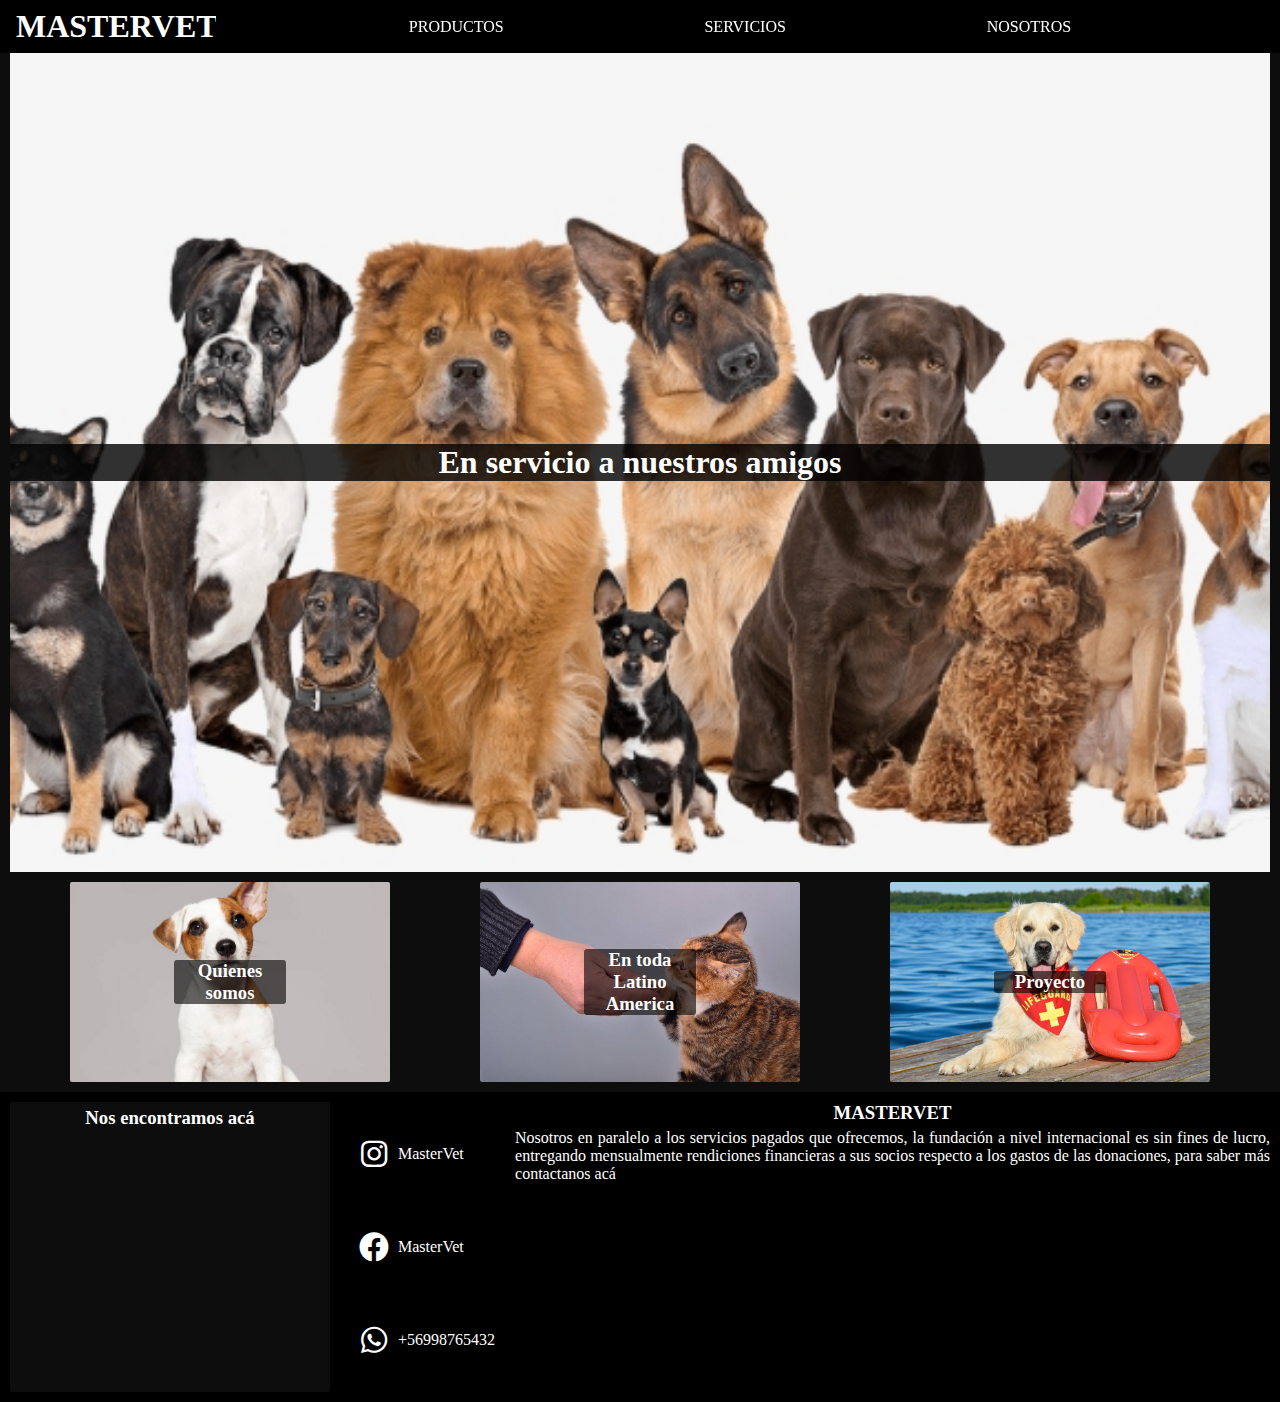
==== commit 1d1de6e7: "Carga entrega 3" ====
--- a/index.html
+++ b/index.html
@@ -34,12 +34,12 @@
             <!-- Fin icono accion cierre menu -->
             <ul>
                 <li><a href="./pages/products.html">Productos</a></li>
-                <li><a href="">Servicios</a></li>
-                <li id="header_menu--about"><a href="">Nosotros</a>
+                <li><a href="./pages/service.html">Servicios</a></li>
+                <li id="header_menu--about"><a href="./pages/about.html">Nosotros</a>
                     <ul>
-                        <li><a href="">Comunidad</a></li>
-                        <li><a href="">Fundación</a></li>
-                        <li><a href="">Contacto</a></li>
+                        <li><a href="pages/about.html#community">Comunidad</a></li>
+                        <li><a href="pages/about.html#foundation">Fundación</a></li>
+                        <li><a href="pages/contact.html">Contacto</a></li>
                     </ul>
                 </li>
             </ul>
@@ -52,13 +52,13 @@
         </section>
         <section class="home_infoImg">
             <article class="info_category" id="category_img1">
-                <a href=""><h3>Quienes somos</h3></a>
+                <a href="./pages/about.html"><h3>Quienes somos</h3></a>
             </article>
             <article class="info_category" id="category_img2">
-                <a href=""><h3>En toda Latino America</h3></a>
+                <a href="pages/about.html#community"><h3>En toda Latino America</h3></a>
             </article>
             <article class="info_category" id="category_img3">
-                <a href=""><h3>Proyecto</h3></a>
+                <a href="pages/about.html#foundation"><h3>Proyecto</h3></a>
             </article>
         </section>
     </main>
@@ -81,7 +81,7 @@
             </section>
             <section class="footer_About">
               <h3>MASTERVET</h3>
-              <p>Nosotros en paralelo a los servicios pagados que ofrecemos, la fundación a nivel internacional es sin fines de lucro, entregando mensualmente rendiciones financieras a sus socios respecto a los gastos de las donaciones, para saber más contactanos <a href="">acá</a></p>
+              <p>Nosotros en paralelo a los servicios pagados que ofrecemos, la fundación a nivel internacional es sin fines de lucro, entregando mensualmente rendiciones financieras a sus socios respecto a los gastos de las donaciones, para saber más contactanos <a href="pages/contact.html">acá</a></p>
             </section>
           </div>
     </footer>
--- a/css/style.css
+++ b/css/style.css
@@ -5,12 +5,10 @@
   box-sizing: border-box;
   list-style: none;
   text-decoration: none;
-  color: white;
-}
+  color: white; }
 
 body {
-  background-color: #0c0d0c;
-}
+  background-color: #0c0d0c; }
 
 /* FIN FIX */
 /* INICIO HEADER */
@@ -22,75 +20,62 @@
   top: 0;
   background-color: black;
   padding: 8px 16px;
-  z-index: 999;
-}
-header .header_logo {
-  width: 48px;
-}
-header .header_logo h1 {
-  transition: all 0.1s ease-in-out;
-}
-header .header_logo h1:hover {
-  color: #242625;
-}
-header .header_burguerMenu {
-  display: flex;
-  justify-content: center;
-  align-items: center;
-  width: 2.5rem;
-  height: 2.5rem;
-  font-size: 2rem;
-  background-color: #0c0d0c;
-  border-radius: 5px;
-  cursor: pointer;
-  border: none;
-}
-header .header_menu {
-  display: none;
-  position: fixed;
-  top: 0;
-  left: 0;
-  width: 100%;
-  height: 100%;
-  background-color: rgba(0, 0, 0, 0.97);
-}
-header .header_menu .header_closeMenu {
-  position: absolute;
-  top: 1rem;
-  right: 1rem;
-  font-size: 1.5rem;
-}
-header .header_menu ul {
-  display: flex;
-  flex-direction: column;
-  justify-content: center;
-  align-items: center;
-  width: 100%;
-  height: 100%;
-}
-header .header_menu ul li {
-  text-transform: uppercase;
-  font-weight: 300;
-  border-radius: 5px;
-  padding: 0.5rem;
-}
-header #header_menu--about ul {
-  flex-direction: column;
-  border-radius: 5px;
-  background-color: rgba(0, 0, 0, 0);
-}
-header #header_menu--about ul li a {
-  text-transform: capitalize;
-  font-weight: 400;
-}
+  z-index: 999; }
+  header .header_logo {
+    width: 48px; }
+    header .header_logo h1 {
+      transition: all 0.1s ease-in-out; }
+    header .header_logo h1:hover {
+      color: #242625; }
+  header .header_burguerMenu {
+    display: flex;
+    justify-content: center;
+    align-items: center;
+    width: 2.5rem;
+    height: 2.5rem;
+    font-size: 2rem;
+    background-color: #0c0d0c;
+    border-radius: 5px;
+    cursor: pointer;
+    border: none; }
+  header .header_menu {
+    display: none;
+    position: fixed;
+    top: 0;
+    left: 0;
+    width: 100%;
+    height: 100%;
+    background-color: rgba(0, 0, 0, 0.97); }
+    header .header_menu .header_closeMenu {
+      position: absolute;
+      top: 1rem;
+      right: 1rem;
+      font-size: 1.5rem; }
+    header .header_menu ul {
+      display: flex;
+      flex-direction: column;
+      justify-content: center;
+      align-items: center;
+      width: 100%;
+      height: 100%; }
+      header .header_menu ul li {
+        text-transform: uppercase;
+        font-weight: 300;
+        border-radius: 5px;
+        padding: 0.5rem; }
+  header #header_menu--about ul {
+    flex-direction: column;
+    border-radius: 5px;
+    background-color: rgba(0, 0, 0, 0); }
+    header #header_menu--about ul li a {
+      text-transform: capitalize;
+      font-weight: 400; }
 
 input#menu {
-  display: none;
-}
+  display: none; }
 
 input#menu:checked ~ .header_menu {
-  display: block;
-}
+  display: block; }
 
 /* FIN HEADER */
 /* INICIO FOOTER */
@@ -103,125 +88,109 @@
   display: grid;
   grid-template-columns: repeat(2, 1fr);
   gap: 20px;
-  grid-template-areas:
-    "location contact"
-    "social social";
-}
-footer .footer_Info .maps_location {
-  display: flex;
-  flex-direction: column;
-  align-items: center;
-  background-color: #0c0d0c;
-  padding-left: 10px;
-  padding-right: 10px;
-  padding-bottom: 10px;
-  padding-top: 0;
-  grid-area: location;
-  border-radius: 2px;
-  max-width: 320px;
-  max-height: 290px;
-}
-footer .footer_Info .maps_location h3 {
-  padding-top: 5px;
-  padding-bottom: 5px;
-}
-footer .footer_Info .footer_socialInfo-Movil {
-  display: grid;
-  grid-template-columns: repeat(3, 1fr);
-  gap: 10px;
-  padding: 0;
-  margin: 0;
-  grid-area: social;
-  justify-content: space-evenly;
-}
-footer .footer_Info .footer_socialInfo-Movil li {
-  display: flex;
-  margin: 0;
-  padding: 0;
-  justify-content: center;
-}
-footer .footer_Info .footer_socialInfo-Movil li a {
-  width: 48px;
-  height: 48px;
-  display: grid;
-  align-content: center;
-  justify-content: center;
-  font-size: 30px;
-  background-color: #242625;
-  border-radius: 50px;
-}
-footer .footer_Info .footer_About {
-  display: flex;
-  flex-direction: column;
-  grid-area: contact;
-}
-footer .footer_Info .footer_About h3 {
-  text-align: center;
-}
-footer .footer_Info .footer_About p {
-  padding-top: 5px;
-  text-align: justify;
-}
-footer .footer_Info .footer_socialInfo {
-  display: none;
-}
+  grid-template-areas: "location contact"+ "social social"; }
+  footer .footer_Info .maps_location {
+    display: flex;
+    flex-direction: column;
+    align-items: center;
+    background-color: #0c0d0c;
+    padding-left: 10px;
+    padding-right: 10px;
+    padding-bottom: 10px;
+    padding-top: 0;
+    grid-area: location;
+    border-radius: 2px;
+    max-width: 320px;
+    max-height: 290px; }
+    footer .footer_Info .maps_location h3 {
+      padding-top: 5px;
+      padding-bottom: 5px; }
+  footer .footer_Info .footer_socialInfo-Movil {
+    display: grid;
+    grid-template-columns: repeat(3, 1fr);
+    gap: 10px;
+    padding: 0;
+    margin: 0;
+    grid-area: social;
+    justify-content: space-evenly; }
+    footer .footer_Info .footer_socialInfo-Movil li {
+      display: flex;
+      margin: 0;
+      padding: 0;
+      justify-content: center; }
+      footer .footer_Info .footer_socialInfo-Movil li a {
+        width: 48px;
+        height: 48px;
+        display: grid;
+        align-content: center;
+        justify-content: center;
+        font-size: 30px;
+        background-color: #242625;
+        border-radius: 50px; }
+  footer .footer_Info .footer_About {
+    display: flex;
+    flex-direction: column;
+    grid-area: contact; }
+    footer .footer_Info .footer_About h3 {
+      text-align: center; }
+    footer .footer_Info .footer_About p {
+      padding-top: 5px;
+      text-align: justify; }
+  footer .footer_Info .footer_socialInfo {
+    display: none; }
 
 /* FIN FOOTER */
 /* INICIO INDEX.HTML */
 .home_mainContainer {
   margin-left: 10px;
-  margin-right: 10px;
-}
-.home_mainContainer .home_bannerImg {
-  width: 100%;
-  height: 91vh;
-  background-image: url("../img/img1.jpg");
-  background-repeat: no-repeat;
-  background-size: cover;
-  background-position: center;
-  display: flex;
-  justify-content: center;
-  align-items: center;
-}
-.home_mainContainer .home_bannerImg h2 {
-  background: rgba(0, 0, 0, 0.8);
-  text-align: center;
-  width: 100%;
-  font-size: 2rem;
-}
-.home_mainContainer .home_infoImg {
-  display: grid;
-  grid-template-columns: 1fr;
-  justify-items: stretch;
-  grid-template-areas:
-    "img1"
-    "img2"
-    "img3";
-  padding: 20px 40px 20px 40px;
-  gap: 5px;
-}
-.home_mainContainer .home_infoImg .info_category {
-  background-repeat: no-repeat;
-  background-size: cover;
-  background-position: center;
-}
-.home_mainContainer .home_infoImg .info_category h3 {
-  display: flex;
-  padding: 50px;
-  justify-content: center;
-}
-.home_mainContainer .home_infoImg .info_category#category_img1 {
-  background-image: url("../img/conversa_index.PNG");
-  grid-area: img1;
-}
-.home_mainContainer .home_infoImg .info_category#category_img2 {
-  background-image: url("../img/rescate_index.jpg");
-  grid-area: img2;
-}
-.home_mainContainer .home_infoImg .info_category#category_img3 {
-  background-image: url("../img/colab_index.jpg");
-  grid-area: img3;
-}
+  margin-right: 10px; }
+  .home_mainContainer .home_bannerImg {
+    width: 100%;
+    height: 91vh;
+    background-image: url("../img/img1.jpg");
+    background-repeat: no-repeat;
+    background-size: cover;
+    background-position: center;
+    display: flex;
+    justify-content: center;
+    align-items: center; }
+    .home_mainContainer .home_bannerImg h2 {
+      background: rgba(0, 0, 0, 0.8);
+      text-align: center;
+      width: 100%;
+      font-size: 2rem; }
+  .home_mainContainer .home_infoImg {
+    display: grid;
+    grid-template-columns: 1fr;
+    justify-items: stretch;
+    padding: 10px 20px 10px 20px;
+    gap: 10px; }
+    .home_mainContainer .home_infoImg .info_category {
+      background-repeat: no-repeat;
+      background-size: cover;
+      background-position: center;
+      height: 10rem;
+      border-radius: 2px;
+      justify-content: center;
+      display: flex;
+      justify-content: center;
+      align-items: center;
+      text-align: center; }
+      .home_mainContainer .home_infoImg .info_category a {
+        background: rgba(0, 0, 0, 0.6);
+        width: 35%;
+        text-align: center;
+        border-radius: 3px; }
+    .home_mainContainer .home_infoImg .info_category#category_img1 {
+      background-image: url("../img/conversa_index.PNG");
+      /* grid-area: img1; */ }
+    .home_mainContainer .home_infoImg .info_category#category_img2 {
+      background-image: url("../img/rescate_index.jpg");
+      /* grid-area: img2; */ }
+    .home_mainContainer .home_infoImg .info_category#category_img3 {
+      background-image: url("../img/colab_index.jpg");
+      /* grid-area: img3; */ }
 
 /* FIN INDEX.HTML */
 /* IINICIO PRODUCTS.HTML  */
@@ -234,196 +203,307 @@
   padding-left: 20px;
   padding-right: 20px;
   gap: 10px;
-  grid-template-areas:
-    "ptitle"
-    "p1"
-    "p2"
-    "p3"
-    "p4"
-    "p5"
-    "p6"
-    "p7"
-    "p8"
-    "p9";
-}
-.products_mainContainer .products_contentContainer h2#productTitle {
-  text-align: center;
+  grid-template-areas: "ptitle" + "p1"+ "p2"+ "p3"+ "p4"+ "p5"+ "p6"+ "p7"+ "p8"+ "p9"; }
+  .products_mainContainer .products_contentContainer h2#productTitle {
+    text-align: center;
+    padding-bottom: 10px;
+    grid-area: ptitle; }
+  .products_mainContainer .products_contentContainer .items {
+    display: grid;
+    justify-items: center;
+    background-repeat: no-repeat;
+    background-size: cover;
+    background-position: center;
+    height: 10rem;
+    align-items: center;
+    border-radius: 2px; }
+    .products_mainContainer .products_contentContainer .items a {
+      background: rgba(0, 0, 0, 0.6);
+      width: 35%;
+      text-align: center;
+      border-radius: 3px; }
+  .products_mainContainer .products_contentContainer .items#food {
+    background-image: url("../img/products/comida.jpg");
+    grid-area: p1; }
+  .products_mainContainer .products_contentContainer .items#toys {
+    background-image: url("../img/products/juguete.jpg");
+    grid-area: p2; }
+  .products_mainContainer .products_contentContainer .items#clothes {
+    background-image: url("../img/products/ropa.jpg");
+    grid-area: p3; }
+  .products_mainContainer .products_contentContainer .items#beed {
+    background-image: url("../img/products/cama.jpg");
+    grid-area: p4; }
+  .products_mainContainer .products_contentContainer .items#harness {
+    background-image: url("../img/products/arnes.jpeg");
+    grid-area: p5; }
+  .products_mainContainer .products_contentContainer .items#transport {
+    background-image: url("../img/products/jaula.jpg");
+    grid-area: p6; }
+  .products_mainContainer .products_contentContainer .items#hygiene {
+    background-image: url("../img/products/higiene.png");
+    grid-area: p7; }
+  .products_mainContainer .products_contentContainer .items#outdoor {
+    background-image: url("../img/products/outdoor.jpg");
+    grid-area: p8; }
+  .products_mainContainer .products_contentContainer .items#indoor {
+    background-image: url("../img/products/indor.jpg");
+    grid-area: p9; }
+
+/* FIN PRODUCTS.HTML */
+.service_mainContainer .service_contentContainer {
+  display: grid;
+  grid-template-columns: 1fr;
+  justify-items: stretch;
+  padding-top: 10px;
   padding-bottom: 10px;
-  grid-area: ptitle;
-}
-.products_mainContainer .products_contentContainer .items {
+  padding-left: 20px;
+  padding-right: 20px;
+  gap: 10px;
+  grid-template-areas: "ptitle" + "p1"+ "p2"+ "p3"; }
+  .service_mainContainer .service_contentContainer h2#serviceTitle {
+    text-align: center;
+    padding-bottom: 10px;
+    grid-area: ptitle; }
+  .service_mainContainer .service_contentContainer .items {
+    display: grid;
+    justify-items: center;
+    background-repeat: no-repeat;
+    background-size: cover;
+    background-position: center;
+    height: 10rem;
+    align-items: center;
+    border-radius: 2px; }
+    .service_mainContainer .service_contentContainer .items a {
+      background: rgba(0, 0, 0, 0.6);
+      width: 35%;
+      text-align: center;
+      border-radius: 3px; }
+  .service_mainContainer .service_contentContainer .items#esthetic {
+    background-image: url("../img/services/peluqueria.jpg");
+    grid-area: p1; }
+  .service_mainContainer .service_contentContainer .items#training {
+    background-image: url("../img/services/entrenamiento.jpg");
+    grid-area: p2; }
+  .service_mainContainer .service_contentContainer .items#vet {
+    background-image: url("../img/services/veterinario.webp");
+    grid-area: p3; }
+
+.about_mainContainer {
+  margin-left: 10px;
+  margin-right: 10px;
+  padding: 2rem; }
+  .about_mainContainer .about_bannerImg {
+    width: 100%;
+    height: 91vh;
+    background-image: url("../img/about/servicios-2.jpg");
+    background-repeat: no-repeat;
+    background-size: cover;
+    background-position: center;
+    display: flex;
+    justify-content: center;
+    align-items: center; }
+    .about_mainContainer .about_bannerImg h2 {
+      background: rgba(0, 0, 0, 0.8);
+      text-align: center;
+      width: 100%;
+      font-size: 2rem; }
+  .about_mainContainer .about_text {
+    font-size: 2rem;
+    text-align: justify;
+    padding: 10px 20px 10px 20px; }
+    .about_mainContainer .about_text h2 {
+      text-align: center; }
+    .about_mainContainer .about_text p {
+      padding-top: 10px;
+      padding-bottom: 10px; }
+  .about_mainContainer .about_community {
+    font-size: 2rem;
+    text-align: justify;
+    padding: 55px 20px 10px 20px; }
+    .about_mainContainer .about_community h2 {
+      text-align: center; }
+    .about_mainContainer .about_community p {
+      padding-top: 10px;
+      padding-bottom: 10px; }
+  .about_mainContainer .about_foundation {
+    font-size: 2rem;
+    text-align: justify;
+    padding: 55px 20px 10px 20px; }
+    .about_mainContainer .about_foundation h2 {
+      text-align: center; }
+    .about_mainContainer .about_foundation p {
+      padding-top: 10px;
+      padding-bottom: 10px; }
+
+.contact_mainContainer {
+  min-height: 90vh;
   display: grid;
-  justify-items: center;
-  background-repeat: no-repeat;
-  background-size: cover;
-  background-position: center;
-  height: 10rem;
-  align-items: center;
-  border-radius: 2px;
-}
-.products_mainContainer .products_contentContainer .items a {
-  background: rgba(0, 0, 0, 0.6);
-  width: 35%;
-  text-align: center;
-  border-radius: 3px;
-}
-.products_mainContainer .products_contentContainer .items#food {
-  background-image: url("../img/products/comida.jpg");
-  grid-area: p1;
-}
-.products_mainContainer .products_contentContainer .items#toys {
-  background-image: url("../img/products/juguete.jpg");
-  grid-area: p2;
-}
-.products_mainContainer .products_contentContainer .items#clothes {
-  background-image: url("../img/products/ropa.jpg");
-  grid-area: p3;
-}
-.products_mainContainer .products_contentContainer .items#beed {
-  background-image: url("../img/products/cama.jpg");
-  grid-area: p4;
-}
-.products_mainContainer .products_contentContainer .items#harness {
-  background-image: url("../img/products/arnes.jpeg");
-  grid-area: p5;
-}
-.products_mainContainer .products_contentContainer .items#transport {
-  background-image: url("../img/products/jaula.jpg");
-  grid-area: p6;
-}
-.products_mainContainer .products_contentContainer .items#hygiene {
-  background-image: url("../img/products/higiene.png");
-  grid-area: p7;
-}
-.products_mainContainer .products_contentContainer .items#outdoor {
-  background-image: url("../img/products/outdoor.jpg");
-  grid-area: p8;
-}
-.products_mainContainer .products_contentContainer .items#indoor {
-  background-image: url("../img/products/indor.jpg");
-  grid-area: p9;
-}
-
-/* FIN PRODUCTS.HTML */
+  justify-content: center;
+  align-items: center; }
+  .contact_mainContainer form {
+    display: grid;
+    justify-content: center;
+    align-items: center; }
+    .contact_mainContainer form h2 {
+      text-align: center;
+      margin-bottom: 1rem; }
+    .contact_mainContainer form input {
+      height: 2.5rem;
+      padding: 1rem;
+      outline: none;
+      margin-bottom: 1rem;
+      color: black; }
+    .contact_mainContainer form textarea {
+      padding: 1rem;
+      resize: none;
+      margin-bottom: 1rem;
+      color: black; }
+    .contact_mainContainer form .contact__form--buttonsContainer {
+      display: grid;
+      grid-template-columns: repeat(2, 1fr);
+      justify-items: center;
+      color: black; }
+      .contact_mainContainer form .contact__form--buttonsContainer button {
+        border: none;
+        padding: 0.5rem 1rem;
+        border-radius: 5px;
+        text-transform: uppercase; }
+      .contact_mainContainer form .contact__form--buttonsContainer button[type="submit"] {
+        background-color: grey;
+        color: white;
+        transition: all .1s ease-in; }
+      .contact_mainContainer form .contact__form--buttonsContainer button[type="submit"]:hover {
+        background-color: white;
+        color: #464646;
+        border: 1px solid #4b4b4b;
+        cursor: pointer; }
+      .contact_mainContainer form .contact__form--buttonsContainer button[type="reset"] {
+        background-color: white;
+        color: grey;
+        border: 1px solid grey;
+        transition: all .1s ease-in; }
+      .contact_mainContainer form .contact__form--buttonsContainer button[type="reset"]:hover {
+        background-color: #666666;
+        color: white;
+        cursor: pointer; }
+
 /* INICIO MEDIA QUERY */
 @media screen and (max-width: 506px) {
   footer .footer_Info {
     grid-template-columns: 1fr;
     justify-items: center;
-    grid-template-areas:
-      "contact"
-      "location"
-      "social";
-  }
-}
+    grid-template-areas: "contact"+ "location"+ "social"; } }
 
 @media screen and (min-width: 768px) {
   header .header_burguerMenu {
-    display: none;
-  }
+    display: none; }
   header .header_menu {
     display: initial;
-    position: inherit;
-  }
-  header .header_menu .header_closeMenu {
-    display: none;
-  }
-  header .header_menu ul {
-    flex-direction: row;
-    justify-content: space-evenly;
-  }
-  header .header_menu #header_menu--about {
-    position: relative;
-  }
-  header .header_menu #header_menu--about ul {
-    display: none;
-    position: absolute;
-    left: 0;
-    padding: 8px;
-    height: 112px;
-    background-color: rgba(0, 0, 0, 0.8);
-  }
-  header .header_menu #header_menu--about:hover > ul {
-    display: flex;
-  }
+    position: inherit; }
+    header .header_menu .header_closeMenu {
+      display: none; }
+    header .header_menu ul {
+      flex-direction: row;
+      justify-content: space-evenly; }
+    header .header_menu #header_menu--about {
+      position: relative; }
+      header .header_menu #header_menu--about ul {
+        display: none;
+        position: absolute;
+        left: 0;
+        padding: 8px;
+        height: 112px;
+        background-color: rgba(0, 0, 0, 0.8); }
+    header .header_menu #header_menu--about:hover > ul {
+      display: flex; }
   header .header_logo {
-    width: 200px;
-  }
+    width: 200px; }
   footer .footer_Info {
     display: grid;
     grid-template-columns: 1fr 1fr;
     gap: 20px;
-    grid-template-areas: "location social1 contact";
-  }
-  footer .footer_Info .footer_socialInfo {
-    display: grid;
-    grid-template-rows: repeat(3, 1fr);
-    gap: 10px;
-    padding: 10px 0 10px 0;
-    /* margin: 10px; */
-    grid-area: social1;
-    justify-content: space-evenly;
-  }
-  footer .footer_Info .footer_socialInfo li {
-    display: flex;
-    margin: 0;
-    padding: 0;
-    justify-content: flex-start;
-    align-items: center;
-  }
-  footer .footer_Info .footer_socialInfo li a {
-    width: 48px;
-    display: grid;
-    align-content: center;
-    justify-content: center;
-    font-size: 30px;
-  }
-  footer .footer_Info .footer_socialInfo-Movil {
-    display: none;
-  }
+    grid-template-areas: "location social1 contact"; }
+    footer .footer_Info .footer_socialInfo {
+      display: grid;
+      grid-template-rows: repeat(3, 1fr);
+      gap: 10px;
+      padding: 10px 0 10px 0;
+      /* margin: 10px; */
+      grid-area: social1;
+      justify-content: space-evenly; }
+      footer .footer_Info .footer_socialInfo li {
+        display: flex;
+        margin: 0;
+        padding: 0;
+        justify-content: flex-start;
+        align-items: center; }
+        footer .footer_Info .footer_socialInfo li a {
+          width: 48px;
+          display: grid;
+          align-content: center;
+          justify-content: center;
+          font-size: 30px; }
+    footer .footer_Info .footer_socialInfo-Movil {
+      display: none; }
   .home_mainContainer .home_infoImg {
     grid-template-columns: 1fr 1fr 1fr;
     justify-items: center;
-    grid-template-areas: "img1 img2 img3";
-  }
-  .home_mainContainer .home_infoImg .info_category {
-    width: 80%;
-    height: 200px;
-    border-radius: 2px;
-  }
-  .home_mainContainer .home_infoImg .info_category h3 {
-    padding: 80px;
-    text-align: center;
-  }
+    grid-template-areas: "img1 img2 img3"; }
+    .home_mainContainer .home_infoImg .info_category {
+      width: 80%;
+      height: 200px;
+      border-radius: 2px; }
   .products_mainContainer .products_contentContainer {
     grid-template-columns: repeat(2, 1fr);
     align-items: center;
-    grid-template-areas:
-      "ptitle ptitle"
-      "p1 p2"
-      "p3 p4"
-      "p5 p6"
-      "p7 p8"
-      "p9 p9";
-  }
-  .products_mainContainer .products_contentContainer .items {
-    height: 15rem;
-  }
-}
+    grid-template-areas: "ptitle ptitle"+ "p1 p2"+ "p3 p4"+ "p5 p6"+ "p7 p8"+ "p9 p9"; }
+    .products_mainContainer .products_contentContainer .items {
+      height: 15rem; }
+  .service_mainContainer .service_contentContainer {
+    grid-template-columns: repeat(2, 1fr);
+    align-items: center;
+    grid-template-areas: "ptitle ptitle"+ "p1 p2"+ "p3 p3"; }
+    .service_mainContainer .service_contentContainer .items {
+      height: 15rem; } }
 
 @media screen and (min-width: 992px) {
   .products_mainContainer .products_contentContainer {
     grid-template-columns: repeat(3, 1fr);
     align-items: center;
-    grid-template-areas:
-      "ptitle ptitle ptitle"
-      "p1 p2 p3"
-      "p4 p5 p6"
-      "p7 p8 p9";
-  }
-  .products_mainContainer .products_contentContainer .items {
-    height: 15rem;
-  }
-}
+    grid-template-areas: "ptitle ptitle ptitle"+ "p1 p2 p3"+ "p4 p5 p6"+ "p7 p8 p9"; }
+    .products_mainContainer .products_contentContainer .items {
+      height: 15rem; }
+  .service_mainContainer .service_contentContainer {
+    grid-template-columns: repeat(3, 1fr);
+    align-items: center;
+    grid-template-areas: "ptitle ptitle ptitle"+ "p1 p2 p3"; }
+    .service_mainContainer .service_contentContainer .items {
+      height: 15rem; } }
 
 /* FIN MEDIA QUERY */
